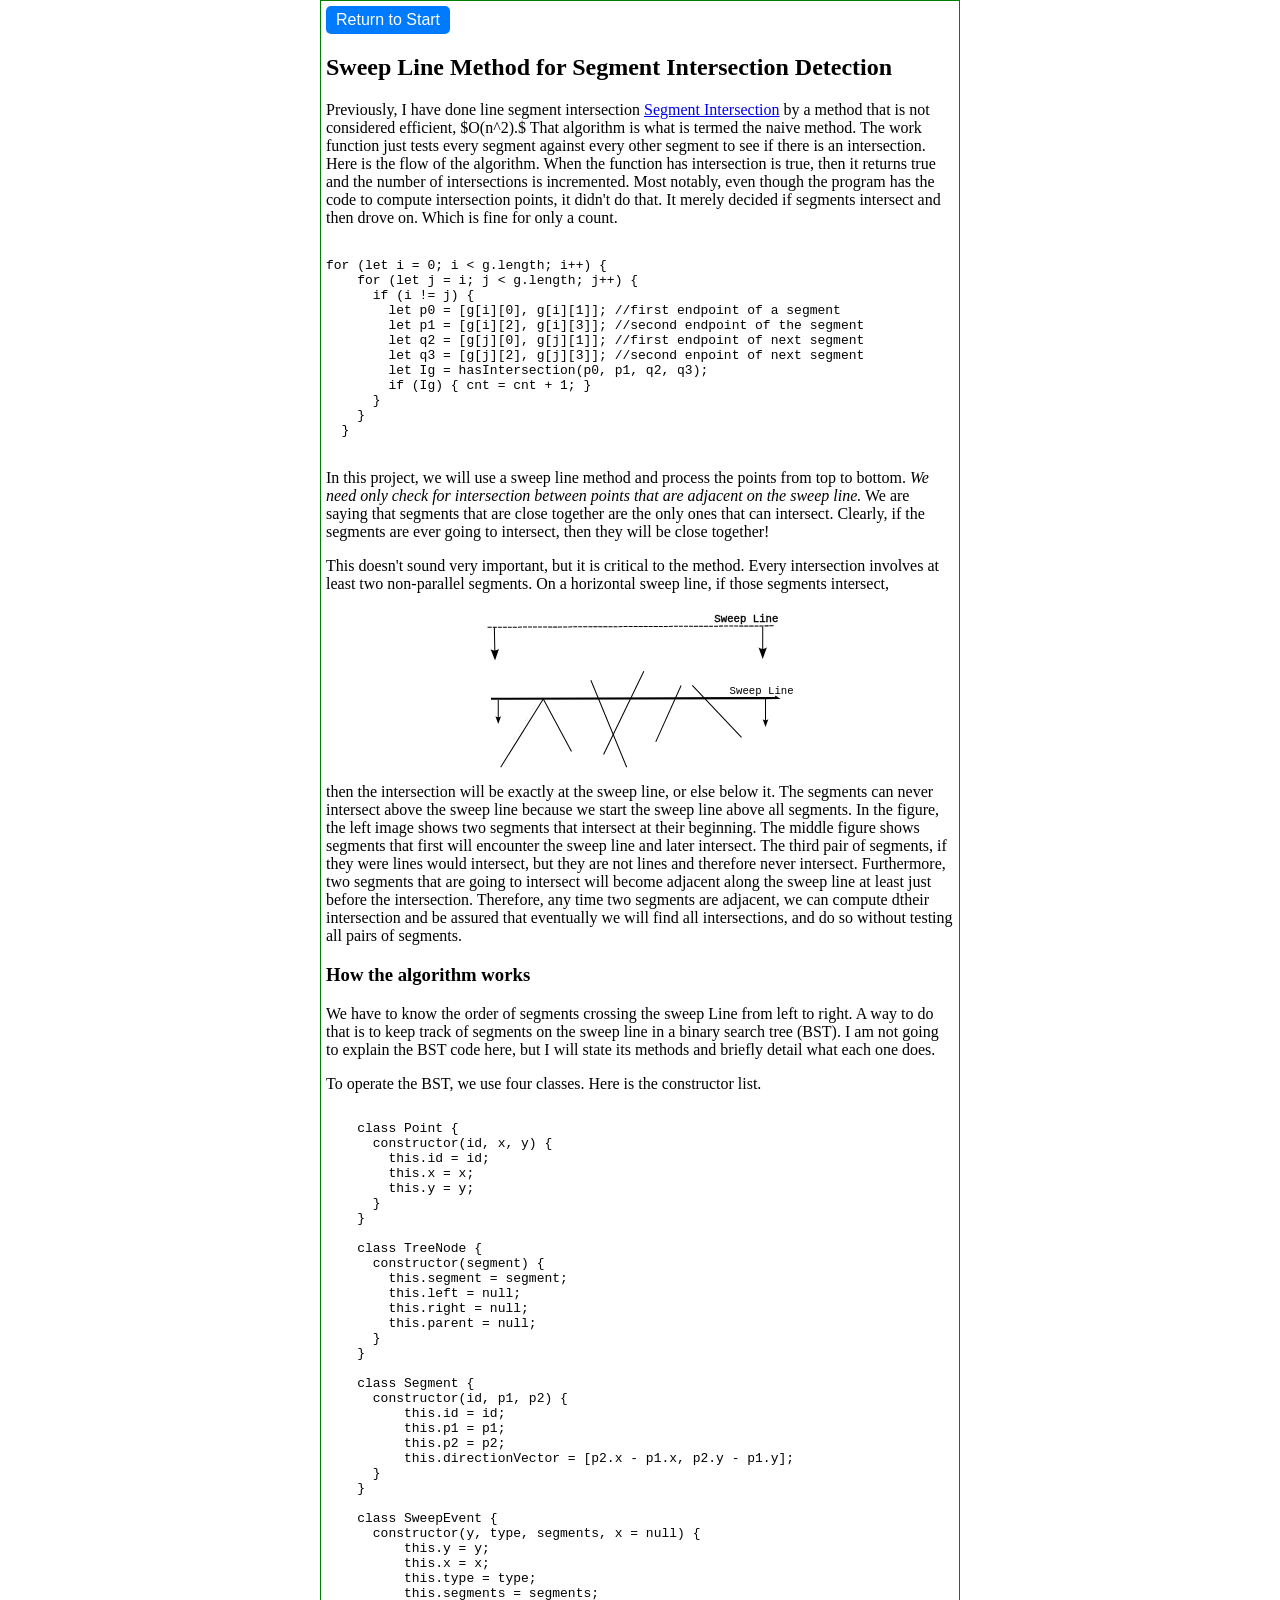
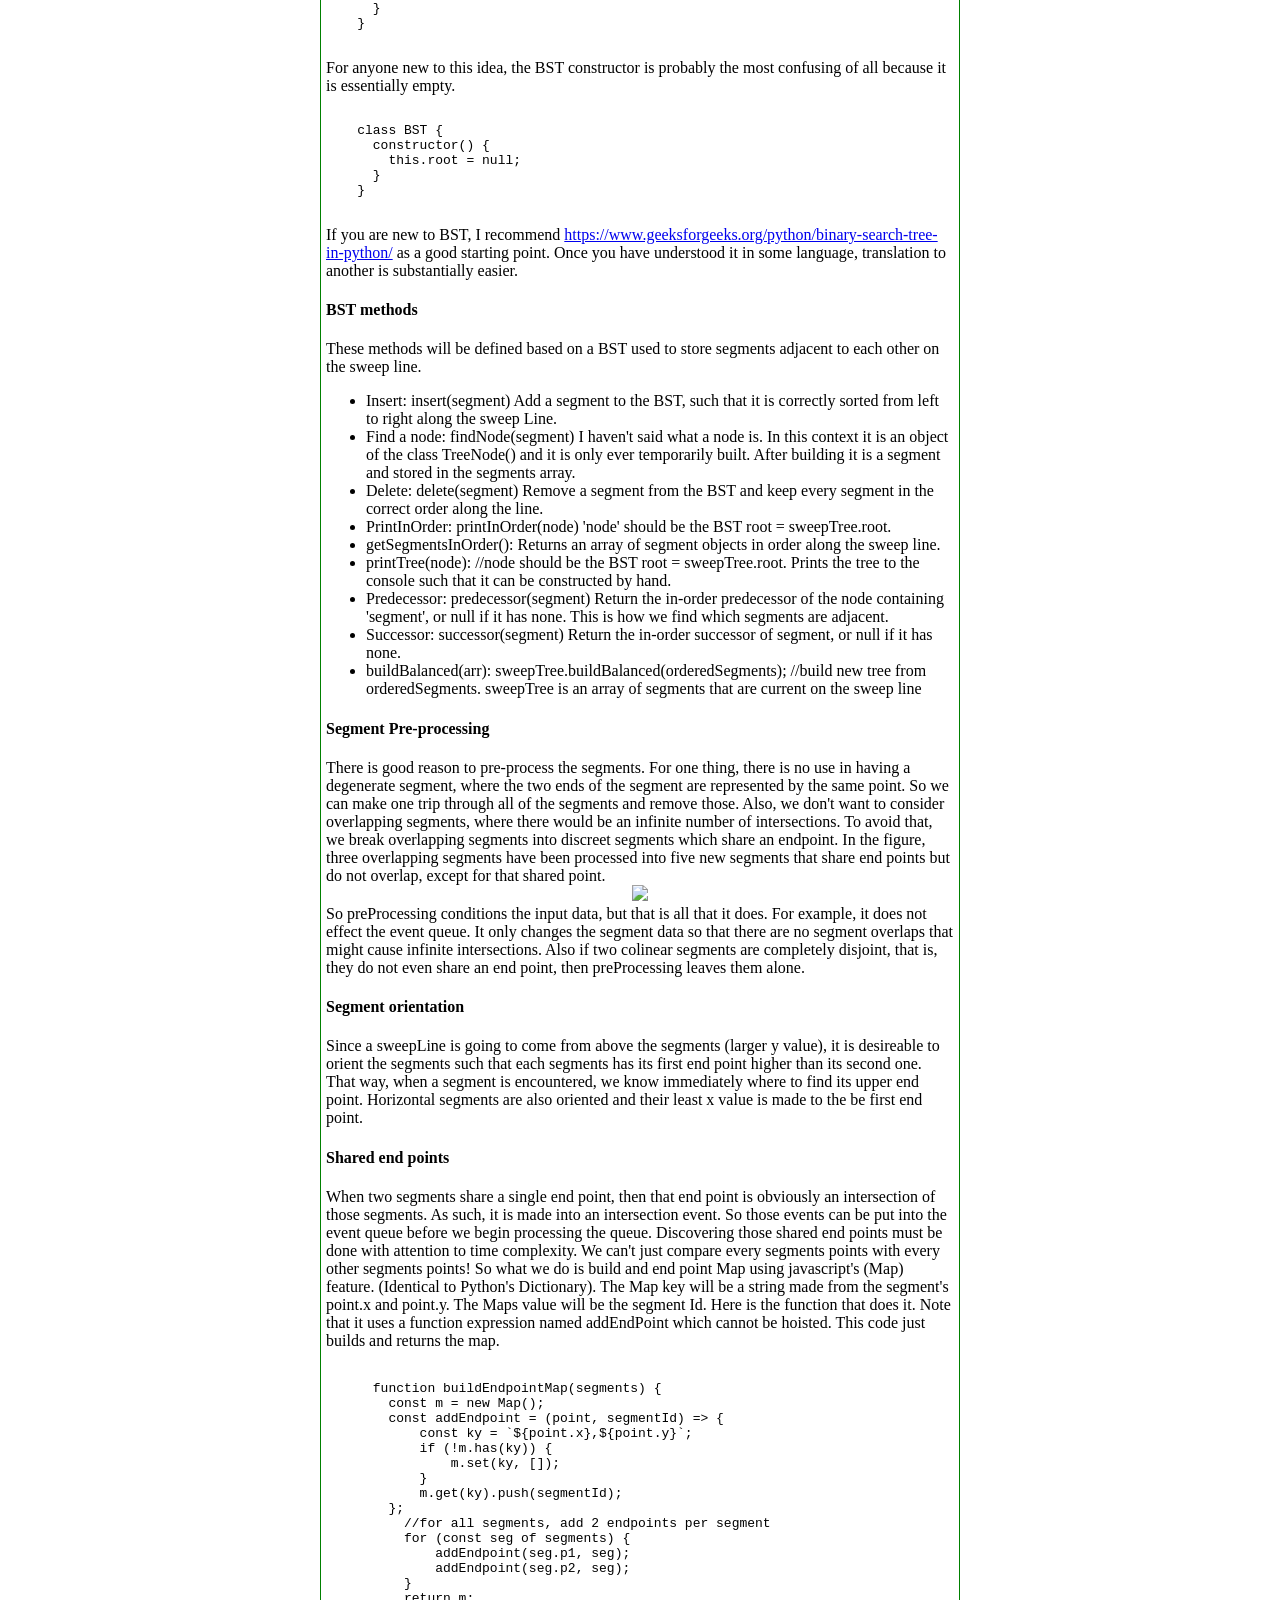
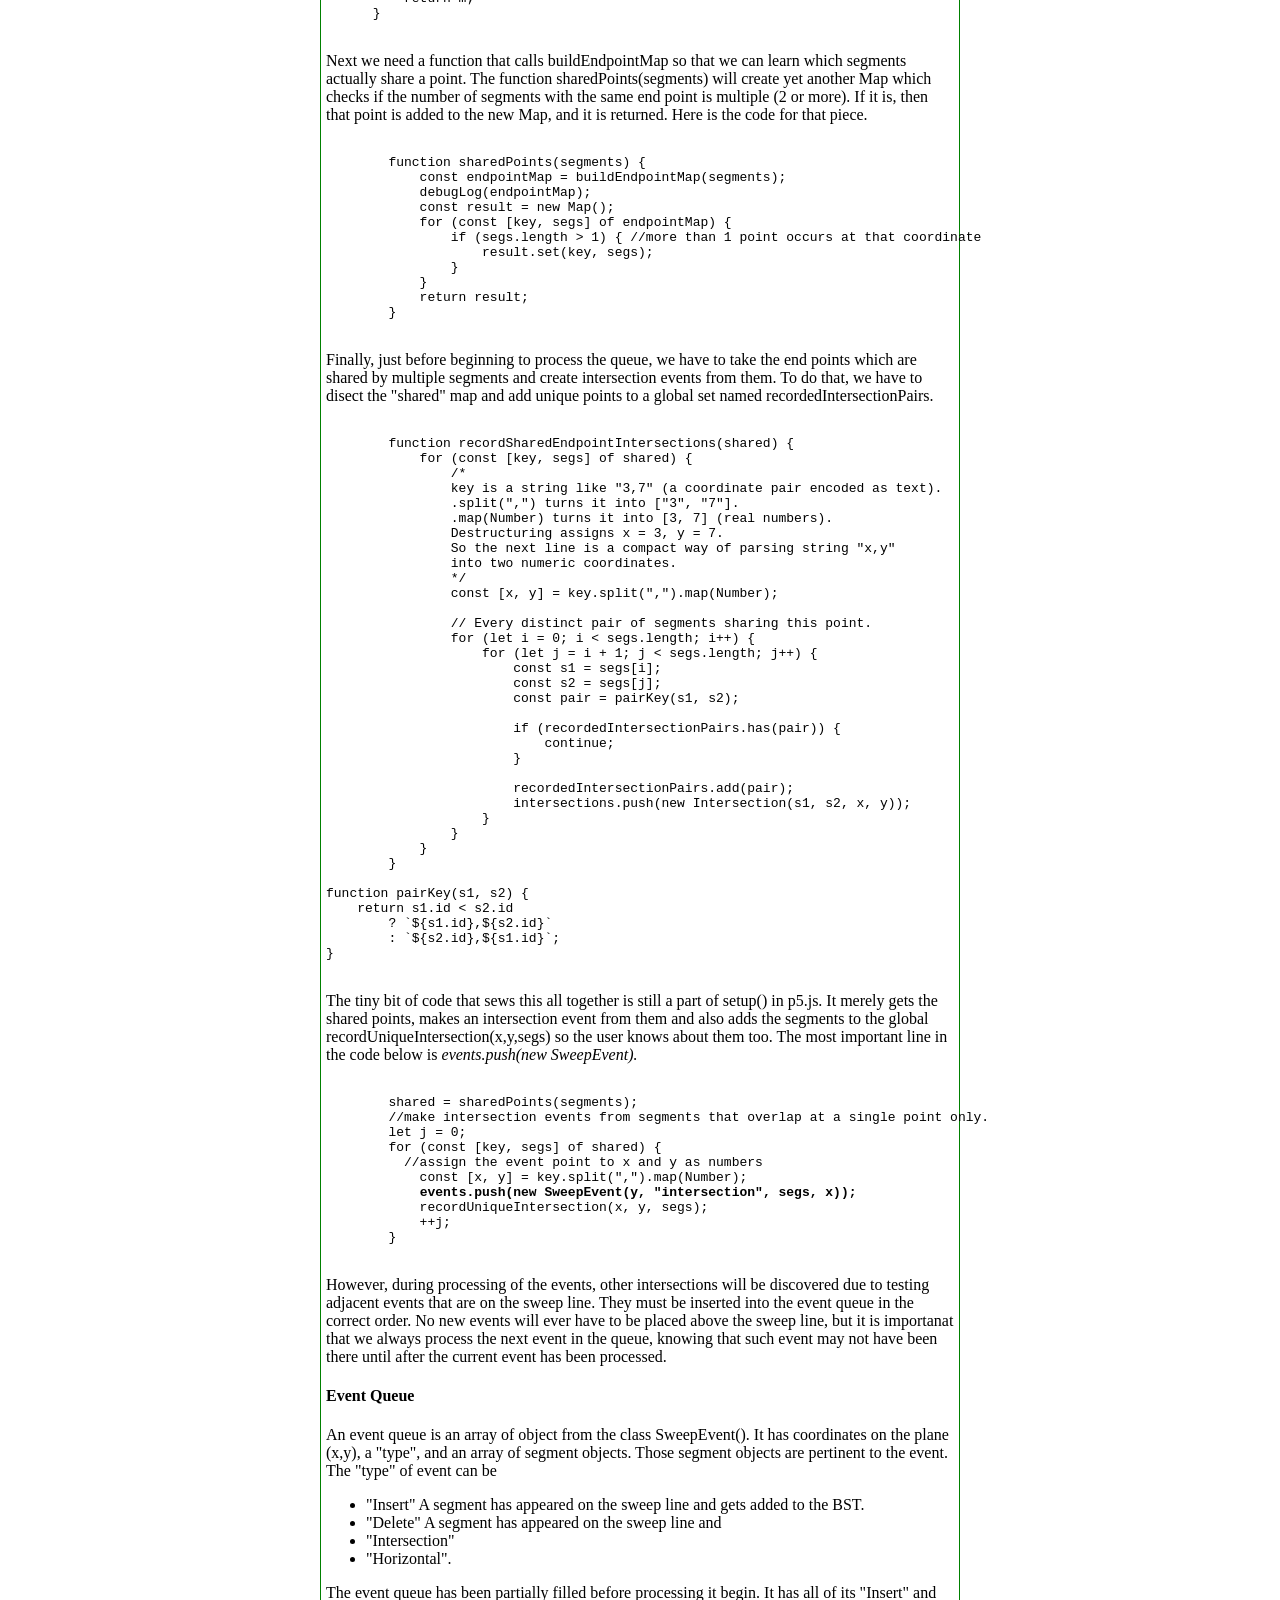
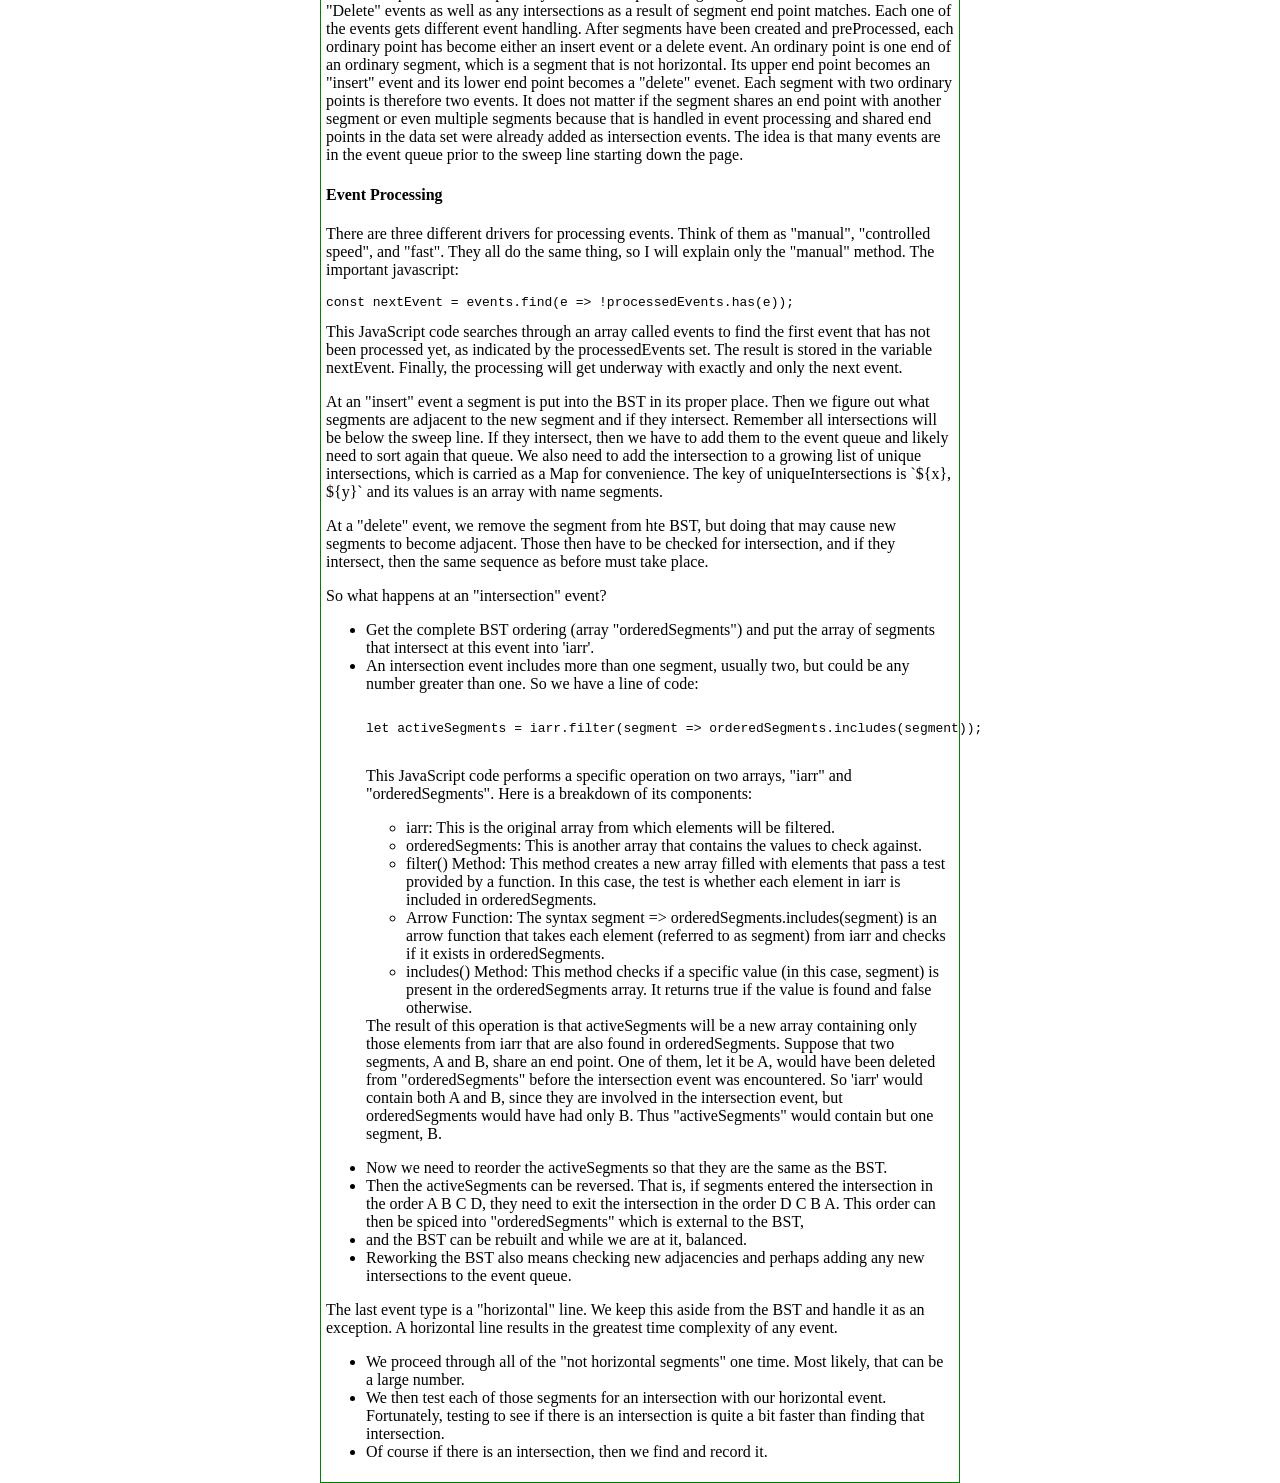
==== index.html @ 09fc3e33 "Initial Commit" ====
<!DOCTYPE html>
<html lang="en">

<head>
  <meta charset="utf-8">
  <meta name="viewport" content="width=device-width, initial-scale=1.0">
  <title>SweepAlgorithm</title>
  <link rel="shortcut icon" href="libraries/drdrugus.ico" type="image/x-icon">
  <link rel="stylesheet" type="text/css" href="libraries/style.css">
  <!-- <script src="libraries/p5.min.js"></script> -->
  <script src="https://cdn.jsdelivr.net/npm/p5@2.3.2/lib/p5.js"></script>
  <!-- <script src="https://cdn.jsdelivr.net/npm/p5.sound@0.4.1/dist/p5.sound.min.js"></script> -->
  <script>MathJax = {
      tex: {
        inlineMath: [["$", "$"], ["\\(", "\\)"]],
        displayMath: [["\\[", "\\]"], ["$$", "$$"]]
      }
    };
  </script>
  <script defer src="https://cdn.jsdelivr.net/npm/mathjax@4.1.0/tex-mml-chtml.js"> async</script>
</head>

<body class="p1">
  <a href="GraphPage.html" class="button">Return to Start</a>
  <h2>Sweep Line Method for Segment Intersection Detection</h2>



  <div id="most_stuff">
    <p>
      Previously, I have done line segment intersection
      <a href="https://qpsllc.com/SegmentIntersection/index.html">Segment Intersection</a> by a method that
      is not considered efficient, $O(n^2).$ That algorithm is what is termed the naive method. The work
      function just tests every segment against every other segment to see if there is an
      intersection. Here is the flow of the algorithm. When the function
      has intersection is true, then it returns true and the number of intersections is incremented.
      Most notably, even though the program has the code to compute intersection points, it didn't do
      that. It merely decided if segments intersect and then drove on. Which is fine for only a count.
    <pre><code>
for (let i = 0; i < g.length; i++) {
    for (let j = i; j < g.length; j++) {
      if (i != j) {
        let p0 = [g[i][0], g[i][1]]; //first endpoint of a segment
        let p1 = [g[i][2], g[i][3]]; //second endpoint of the segment
        let q2 = [g[j][0], g[j][1]]; //first endpoint of next segment
        let q3 = [g[j][2], g[j][3]]; //second enpoint of next segment
        let Ig = hasIntersection(p0, p1, q2, q3);
        if (Ig) { cnt = cnt + 1; }
      }
    }
  }
  </code></pre>
    </p>
    In this project, we will use a sweep line method and process the
    points from top to bottom. <em>We need only check for intersection
      between points that are adjacent on the sweep line.</em> We are saying
    that segments that are close together are the only ones that can
    intersect. Clearly, if the segments are ever going to intersect,
    then they will be close together!
    </p>
    <p>
      This doesn't sound very important, but it is critical to the method. Every intersection
      involves at least two non-parallel segments. On a horizontal sweep line, if those
      segments intersect,
    <div style="text-align: center;">
      <img src="libraries/SweepLine00.svg" width="50%">
    </div>
    then the intersection will be exactly at the sweep line, or
    else below it. The segments can never intersect above the sweep
    line because we start the sweep line above all segments. In the
    figure, the left image shows two segments that intersect at their
    beginning. The middle figure shows segments that first will
    encounter the sweep line and later intersect. The third pair
    of segments, if they were lines would intersect, but they are
    not lines and therefore never intersect. Furthermore, two segments
    that are going to intersect will become adjacent along the
    sweep line at least just before the intersection. Therefore,
    any time two segments are adjacent, we can compute dtheir
    intersection and be assured that eventually we will find all
    intersections, and do so without testing all pairs of segments.
    </p>


    <h3>How the algorithm works</h3>
    <p>
      We have to know the order of segments crossing the
      sweep Line from left to right. A way to do that is
      to keep track of segments on the sweep line in a binary
      search tree (BST). I am not going to explain the BST code
      here, but I will state its methods and briefly detail what
      each one does.
    </p>
    To operate the BST, we use four classes. Here is the constructor list.
    <pre><code>
    class Point {
      constructor(id, x, y) {
        this.id = id;
        this.x = x;
        this.y = y;
      }
    }

    class TreeNode {
      constructor(segment) {
        this.segment = segment;
        this.left = null;
        this.right = null;
        this.parent = null;
      }
    }

    class Segment {
      constructor(id, p1, p2) {
          this.id = id;
          this.p1 = p1;
          this.p2 = p2;
          this.directionVector = [p2.x - p1.x, p2.y - p1.y];
      }
    }

    class SweepEvent {
      constructor(y, type, segments, x = null) {
          this.y = y;
          this.x = x;
          this.type = type;
          this.segments = segments;
      }
    }
    </code></pre>
    For anyone new to this idea, the BST constructor is probably the most
    confusing of all because it is essentially empty.
    <pre><code>
    class BST {
      constructor() {
        this.root = null;
      }
    }
    </code></pre>
    If you are new to BST, I recommend <a
      href="https://www.geeksforgeeks.org/python/binary-search-tree-in-python/">https://www.geeksforgeeks.org/python/binary-search-tree-in-python/</a>
    as a good starting point. Once you have understood it in some language, translation to another is substantially
    easier.

    <h4> BST methods </h4>
    These methods will be defined based on a BST used to store segments adjacent to each other on the sweep line.
    <ul>
      <li>Insert: insert(segment) Add a segment to the BST, such that it is correctly sorted from left to right along
        the sweep Line.</li>
      <li>Find a node: findNode(segment) I haven't said what a node is. In this context it is an object of the class
        TreeNode() and it is
        only ever temporarily built. After building it is a segment and stored in the segments array.</li>
      <li>Delete: delete(segment) Remove a segment from the BST and keep every segment in the correct order along the
        line.</li>
      <li>PrintInOrder: printInOrder(node) 'node' should be the BST root = sweepTree.root. </li>
      <li>getSegmentsInOrder(): Returns an array of segment objects in order along the sweep line. </li>
      <li>printTree(node): //node should be the BST root = sweepTree.root. Prints the tree to the console such that it
        can be constructed by hand.</li>
      <li>Predecessor: predecessor(segment) Return the in-order predecessor of the node containing 'segment', or null if
        it has none. This is how we find which
        segments are adjacent.</li>
      <li>Successor: successor(segment) Return the in-order successor of segment, or null if it has none.</li>
      <li>buildBalanced(arr): sweepTree.buildBalanced(orderedSegments); //build new tree from orderedSegments. sweepTree
        is an array
        of segments that are current on the sweep line</li>
    </ul>

    <h4>Segment Pre-processing</h4>
    There is good reason to pre-process the segments. For one thing, there is no use in having a degenerate segment,
    where the two ends of the segment are represented by the same point. So we can make one trip through all of the
    segments and
    remove those. Also, we don't want to consider overlapping segments, where there would be an infinite number of
    intersections. To avoid
    that, we break overlapping segments into discreet segments which share an endpoint. In the figure, three overlapping
    segments have been processed
    into five new segments that share end points but do not overlap, except for that shared point.

    <div style="text-align: center;">
      <img src="libraries/SweepLineOverlaps.svg">
    </div>
    So preProcessing conditions the input data, but that is all that it does. For example, it does not effect the event
    queue.
    It only changes the segment data so that there are no segment overlaps that might cause infinite intersections. Also
    if
    two colinear segments are completely disjoint, that is, they do not even share an end point, then preProcessing
    leaves them
    alone.

    <h4>Segment orientation</h4>
    <p>Since a sweepLine is going to come from above the segments (larger y value), it is desireable to orient the
      segments such that
      each segments has its first end point higher than its second one. That way, when a segment is encountered, we know
      immediately
      where to find its upper end point. Horizontal segments are also oriented and their least x value is made to the be
      first end
      point.
    </p>

    <h4>Shared end points</h4>
    <p>When two segments share a single end point, then that end point is obviously an intersection of those segments.
      As such, it is made into an intersection event. So those events can be put into the event queue before we begin
      processing the queue. Discovering those shared end points must be done with attention to time complexity. We
      can't just compare every segments points with every other segments points! So what we do is build and end point
      Map
      using javascript's (Map) feature. (Identical to Python's Dictionary). The Map key will be a string made from the
      segment's point.x and point.y. The Maps value will be the segment Id. Here is the function that does it. Note that
      it uses a function expression named addEndPoint which cannot be hoisted. This code just builds and returns the
      map.
    </p>
    <pre><code>
      function buildEndpointMap(segments) {
        const m = new Map();
        const addEndpoint = (point, segmentId) => {
            const ky = `${point.x},${point.y}`;
            if (!m.has(ky)) {
                m.set(ky, []);
            }
            m.get(ky).push(segmentId);
        };
          //for all segments, add 2 endpoints per segment
          for (const seg of segments) {
              addEndpoint(seg.p1, seg);
              addEndpoint(seg.p2, seg);
          }
          return m;
      }
    </code></pre>
    <p>
      Next we need a function that calls buildEndpointMap so that we can learn which segments actually
      share a point. The function sharedPoints(segments) will create yet another Map which checks if
      the number of segments with the same end point is multiple (2 or more). If it is, then that point is
      added to the new Map, and it is returned. Here is the code for that piece.
    </p>
    <pre><code>
        function sharedPoints(segments) {
            const endpointMap = buildEndpointMap(segments);
            debugLog(endpointMap);
            const result = new Map();
            for (const [key, segs] of endpointMap) {
                if (segs.length > 1) { //more than 1 point occurs at that coordinate
                    result.set(key, segs);
                }
            }
            return result;
        }
    </code></pre>
    <p>
      Finally, just before beginning to process the queue, we have to take the end points which are
      shared by multiple segments and create intersection events from them. To do that, we have to
      disect the "shared" map and add unique points to a global set named recordedIntersectionPairs.
    </p>
    <pre><code>
        function recordSharedEndpointIntersections(shared) {
            for (const [key, segs] of shared) {
                /*
                key is a string like "3,7" (a coordinate pair encoded as text).
                .split(",") turns it into ["3", "7"].
                .map(Number) turns it into [3, 7] (real numbers).
                Destructuring assigns x = 3, y = 7.
                So the next line is a compact way of parsing string "x,y" 
                into two numeric coordinates.
                */
                const [x, y] = key.split(",").map(Number);

                // Every distinct pair of segments sharing this point.
                for (let i = 0; i < segs.length; i++) {
                    for (let j = i + 1; j < segs.length; j++) {
                        const s1 = segs[i];
                        const s2 = segs[j];
                        const pair = pairKey(s1, s2);

                        if (recordedIntersectionPairs.has(pair)) {
                            continue;
                        }

                        recordedIntersectionPairs.add(pair);
                        intersections.push(new Intersection(s1, s2, x, y));
                    }
                }
            }
        }

function pairKey(s1, s2) {
    return s1.id < s2.id
        ? `${s1.id},${s2.id}`
        : `${s2.id},${s1.id}`;
}
      </code></pre>
    <p>
      The tiny bit of code that sews this all together is still a part of setup() in p5.js. It merely
      gets the shared points, makes an intersection event from them and also adds the segments to
      the global recordUniqueIntersection(x,y,segs) so the user knows about them too. The most important
      line in the code below is <em>events.push(new SweepEvent).</em>
    </p>
    <pre><code>
        shared = sharedPoints(segments);
        //make intersection events from segments that overlap at a single point only.
        let j = 0;
        for (const [key, segs] of shared) {
          //assign the event point to x and y as numbers
            const [x, y] = key.split(",").map(Number); 
            <b>events.push(new SweepEvent(y, "intersection", segs, x));</b>
            recordUniqueIntersection(x, y, segs);
            ++j;
        }
      </code></pre>
    <p>
      However, during processing of the events, other intersections will be discovered due to testing
      adjacent events that are on the sweep line. They must be inserted into the event queue in the
      correct order. No new events will ever have to be placed above the sweep line, but it is
      importanat that we always process the next event in the queue, knowing that such event may not
      have been there until after the current event has been processed.
    </p>

    <h4>Event Queue</h4>
    <p>
      An event queue is an array of object from the class SweepEvent(). It has coordinates on the plane (x,y), a "type",
      and an array of segment
      objects. Those segment objects are pertinent to the event. The "type" of event can be
    <ul>
      <li>"Insert" A segment has appeared on the sweep line and gets added to the BST.</li>
      <li>"Delete" A segment has appeared on the sweep line and </li>
      <li>"Intersection"</li>
      <li>"Horizontal".</li>
    </ul>
    </p>
    <p>The event queue has been partially filled before processing it begin. It has all of its "Insert" and "Delete"
      events as well as any intersections as a result of segment end point matches.

      Each one of the events gets different event handling. After segments have been created and preProcessed, each
      ordinary point has become either an insert event or a delete event. An ordinary point is one end of an ordinary
      segment, which is a segment that is not horizontal. Its upper end point becomes an "insert" event and its lower
      end
      point becomes a "delete" evenet. Each segment with two ordinary points is therefore two events. It does not matter
      if the segment shares an end point with another segment or even multiple segments because that is handled in event
      processing and shared end points in the data set were already added as intersection events. The idea is that many
      events are in the event queue prior to the sweep line starting down the page.
    </p>

    <h4>Event Processing</h4>
    <p>
      There are three different drivers for processing events. Think of them as "manual", "controlled speed", and
      "fast".
      They all do the same thing, so I will explain only the "manual" method. The important javascript:
    <pre><code>const nextEvent = events.find(e => !processedEvents.has(e));</code></pre>
    This JavaScript code searches through an array called events to find the first event that has not been processed
    yet, as indicated by the processedEvents set. The result is stored in the variable nextEvent. Finally, the
    processing will get underway with exactly and only the next event.
    </p>
    <p>
      At an "insert" event a segment is put into the BST in its proper place. Then we figure out what segments are
      adjacent to the new segment and if they intersect. Remember all intersections will be below the sweep line. If
      they intersect, then we have to add them to the event queue and likely need to sort again that queue. We also need
      to add the intersection to a growing list of unique intersections, which is carried as a Map for convenience.
      The key of uniqueIntersections is `${x}, ${y}` and its values is an array with name segments.
    </p>
    <p>
      At a "delete" event, we remove the segment from hte BST, but doing that may cause new segments to become
      adjacent. Those then have to be checked for intersection, and if they intersect, then the same sequence as before
      must take place.
    </p>
    <p>
      So what happens at an "intersection" event?
    <ul>
      <li>Get the complete BST ordering (array "orderedSegments") and put the array of segments that intersect at this
        event into 'iarr'.</li>
      <li>An intersection event includes more than one segment, usually two, but could be any number greater than one.
        So we have a line of code:
        <pre><code>
let activeSegments = iarr.filter(segment => orderedSegments.includes(segment));
        </code></pre>
      </li>
      <p>
        This JavaScript code performs a specific operation on two arrays, "iarr" and "orderedSegments". Here is a
        breakdown of its components:
      <ul>
        <li>iarr: This is the original array from which elements will be filtered.</li>
        <li>orderedSegments: This is another array that contains the values to check against.</li>
        <li>filter() Method: This method creates a new array filled with elements that pass a test provided by a
          function.
          In this case, the test is whether each element in iarr is included in orderedSegments.</li>
        <li>Arrow Function: The syntax segment => orderedSegments.includes(segment) is an arrow function that takes each
          element
          (referred to as segment) from iarr and checks if it exists in orderedSegments.</li>
        <li>includes() Method: This method checks if a specific value (in this case, segment) is present in the
          orderedSegments array.
          It returns true if the value is found and false otherwise.</li>
      </ul>
      The result of this operation is that activeSegments will be a new array containing only those elements from iarr
      that are also found
      in orderedSegments. Suppose that two segments, A and B, share an end point. One of them, let it be A, would have
      been deleted from
      "orderedSegments" before the intersection event was encountered. So 'iarr' would contain both A and B, since they
      are involved in
      the intersection event, but orderedSegments would have had only B. Thus "activeSegments" would contain but one
      segment, B.
      </p>
      <li>Now we need to reorder the activeSegments so that they are the same as the BST.</li>
      <li>Then the activeSegments can be reversed. That is, if segments entered the intersection in the order A B C D,
        they need to exit
        the intersection in the order D C B A. This order can then be spiced into "orderedSegments" which is external to
        the BST,
      </li>
      <li>and the BST can be rebuilt and while we are at it, balanced.</li>
      <li>Reworking the BST also means checking new adjacencies and perhaps adding any new intersections to the event
        queue.</li>
    </ul>
    </p>

    <p>
      The last event type is a "horizontal" line. We keep this aside from the BST and handle it as an exception. A
      horizontal line
      results in the greatest time complexity of any event.
    <ul>
      <li>We proceed through all of the "not horizontal segments" one time. Most
        likely, that can be a large number.
      </li>
      <li>We then test each of those segments for an intersection with our horizontal event. Fortunately,
    testing to see if there is an intersection is quite a bit faster than finding that intersection.
      </li>
      <li>Of course if there is an intersection, then we find and record it.</li>
    </ul>
    
    </p>

  </div> <!-- end div "most_stuff" -->
</body>

</html>
---- libraries/style.css ----
html {
  height: 100%
}

#container {
  display: grid;
  /*
   * Column 1 = width needed by the widest left box.
   * Column 2 = 406px, exactly the canvas outer width (400 content + 3px border × 2).
   * Column 3 = 1fr, absorbs the remaining ~1/3 of the screen for the console.
   */
  grid-template-columns: max-content 406px 1fr;
  column-gap: 0;
  /* tight abut between left boxes and canvas */
  margin-top: 10px;
  padding: 0 20px;
  width: 100%;
  box-sizing: border-box;
  align-items: start;
}

.animateOn {
  background-color: green;
  color: white;
}

.animateOff {
  background-color: red;
  color: white;
}

.button {   /* used for Introduction and Return to Start buttons*/
  display: inline-block;
  padding: 5px 10px;
  background-color: #007BFF;
  color: white;
  text-decoration: none;
  border-radius: 5px;
  font-family: Arial, sans-serif;
  font-size: 16px;
}

.button:hover {
  background-color: #0056b3;
}

.p1 {
  padding: 5px;
  border: green 1px solid;
  width: 50%;
  margin: 0 auto;
  /* centers horizontally */
  box-sizing: border-box;
  /* so padding/border don't add to the 50% */
}

/* Note on box-sizing: Without it, width: 50% + padding + border = 
more than 50% of the screen. Adding box-sizing: border-box makes 
the 50% include padding and border. */

@media (max-width: 960px) {
  .p1 {
    width: 100%;
  }
}



#Div1,
#Div2 {
  grid-column: 2;
  width: max-content;
  /* expand to content */
  box-sizing: border-box;
  padding: 10px;
  font-size: 1.2em;
  min-height: 100px;
}

#Div1 {
  grid-row: 1;
  border: 1px solid green;
}

#Div2 {
  grid-row: 2;
  border: 2px solid rgb(0, 255, 255);
}

#cvs {
  grid-column: 1;
  grid-row: 1 / span 2;
  /* sit beside both left boxes */
  background-color: rgb(206, 208, 92);
  width: 400px;
  /* content width */
  height: 400px;
  /* keep the canvas square */
  margin: 0;
  border: 3px solid green;
  box-sizing: content-box;
  /* outer size = 406 × 406 */
}
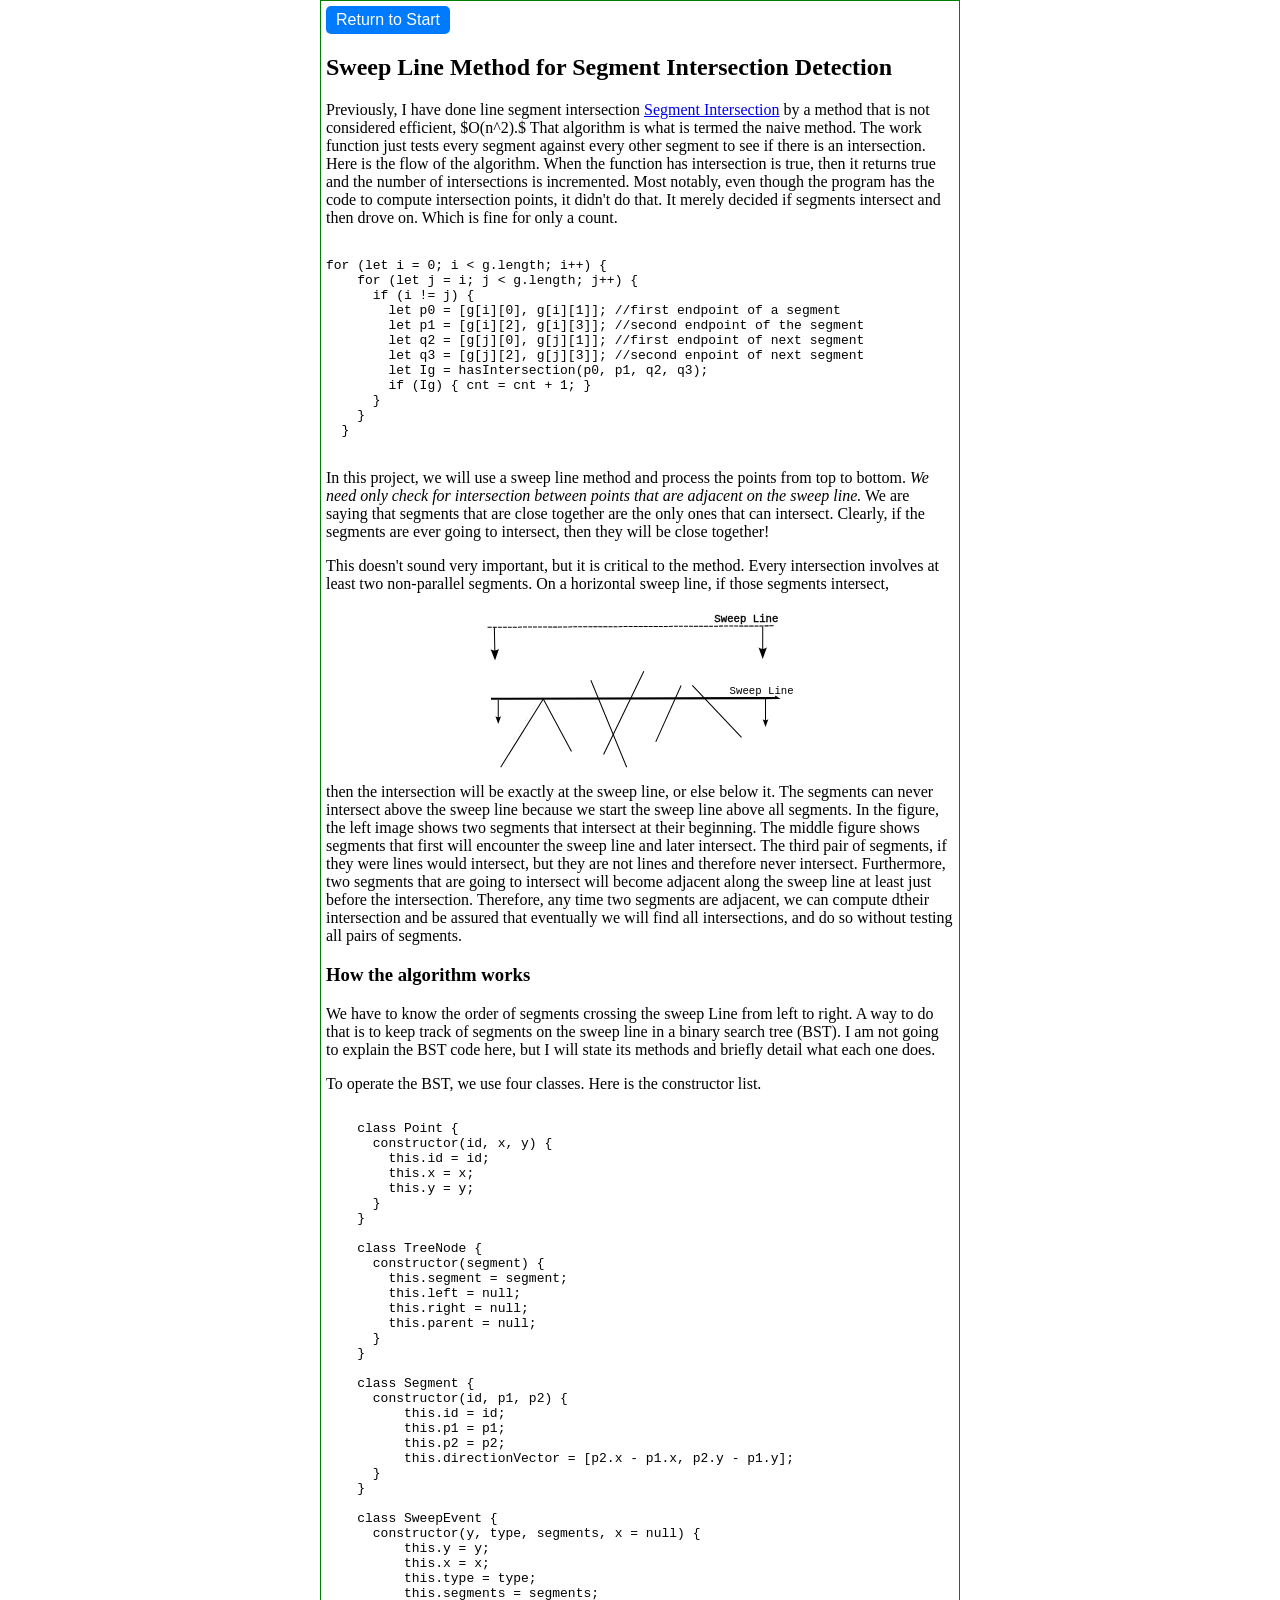
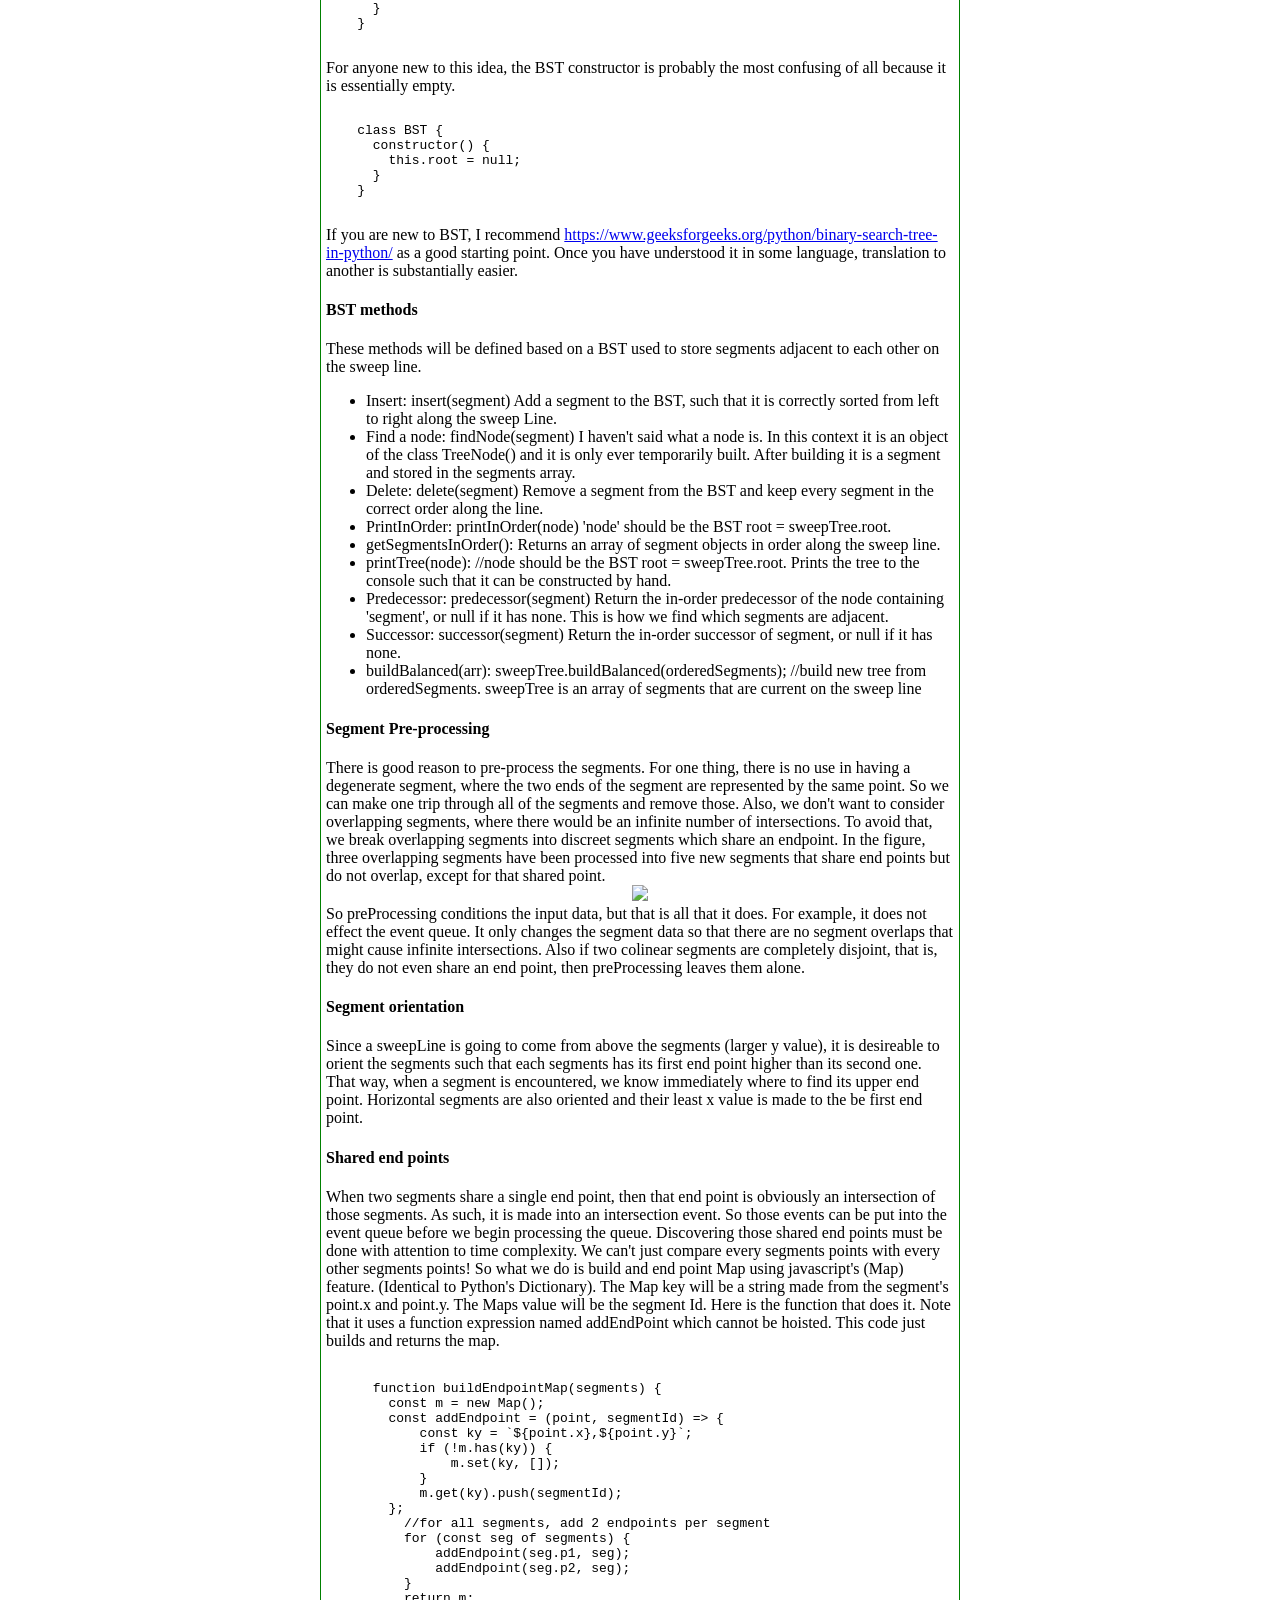
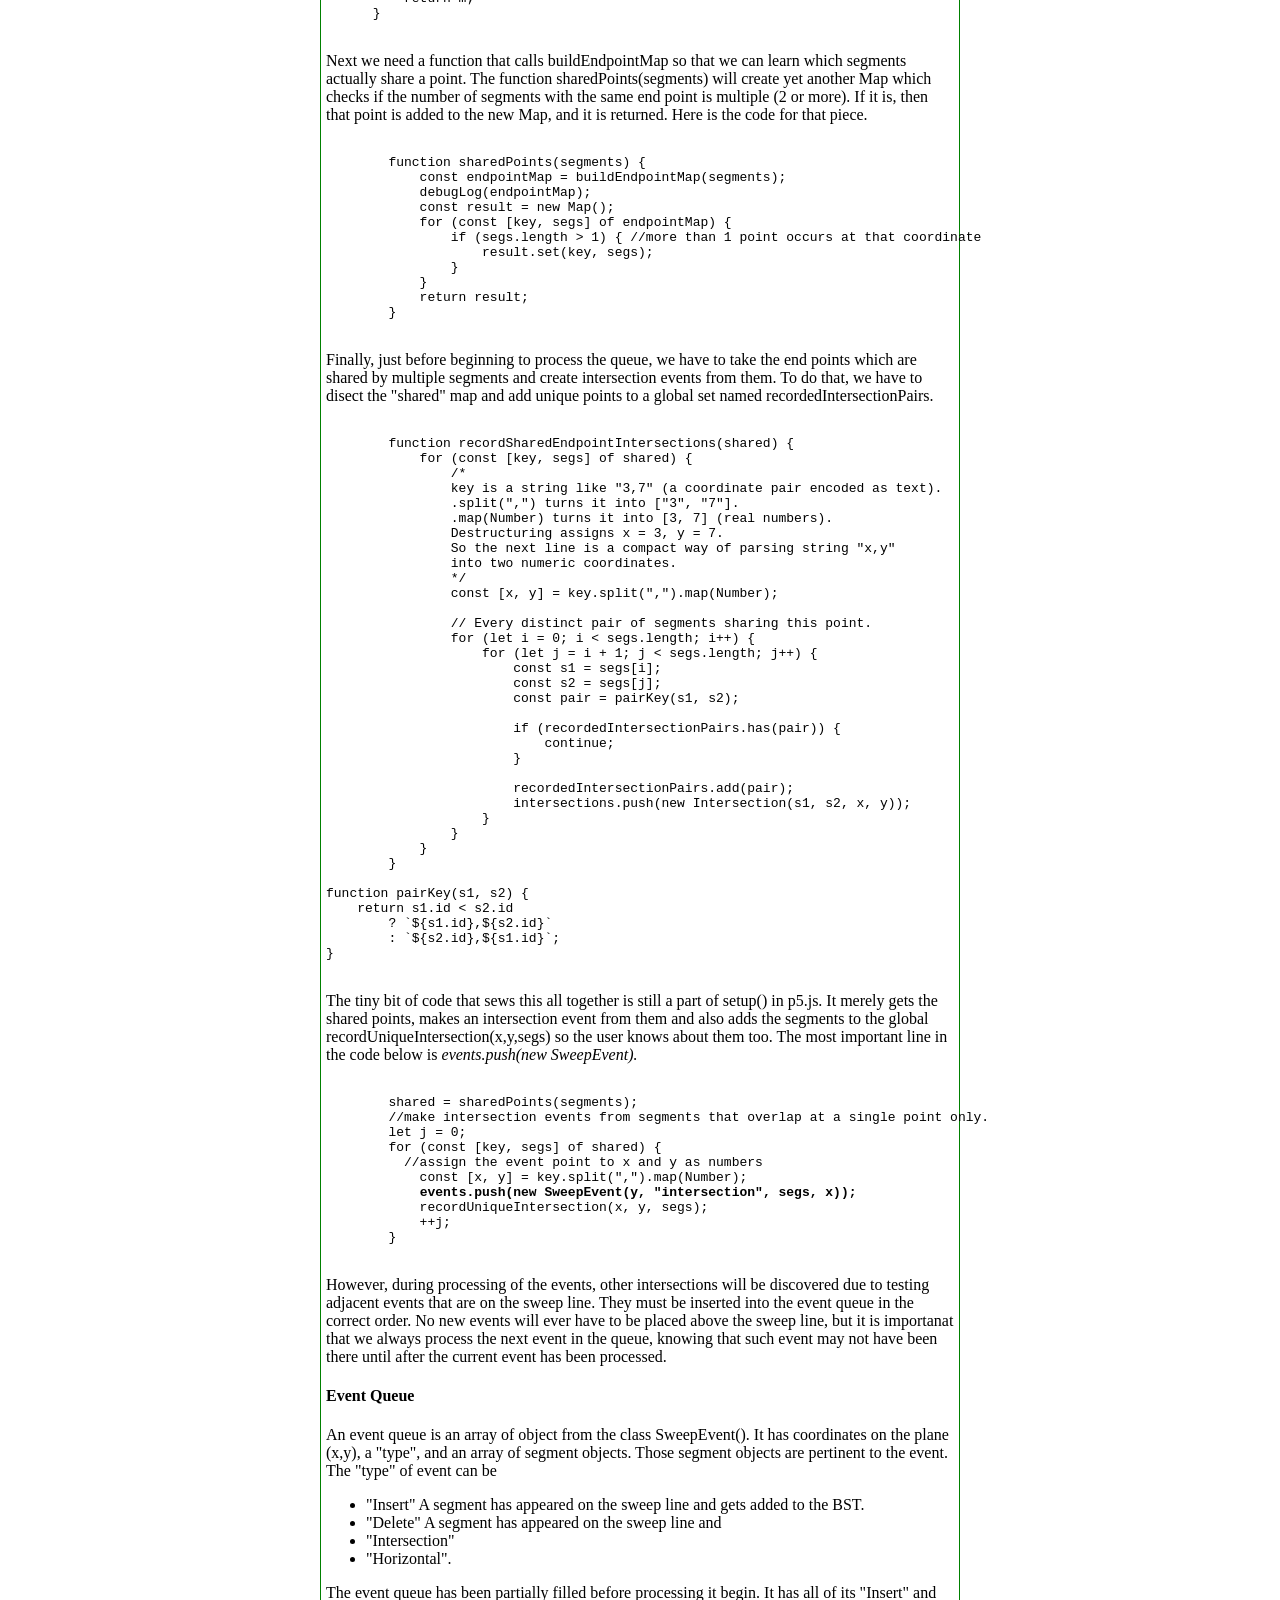
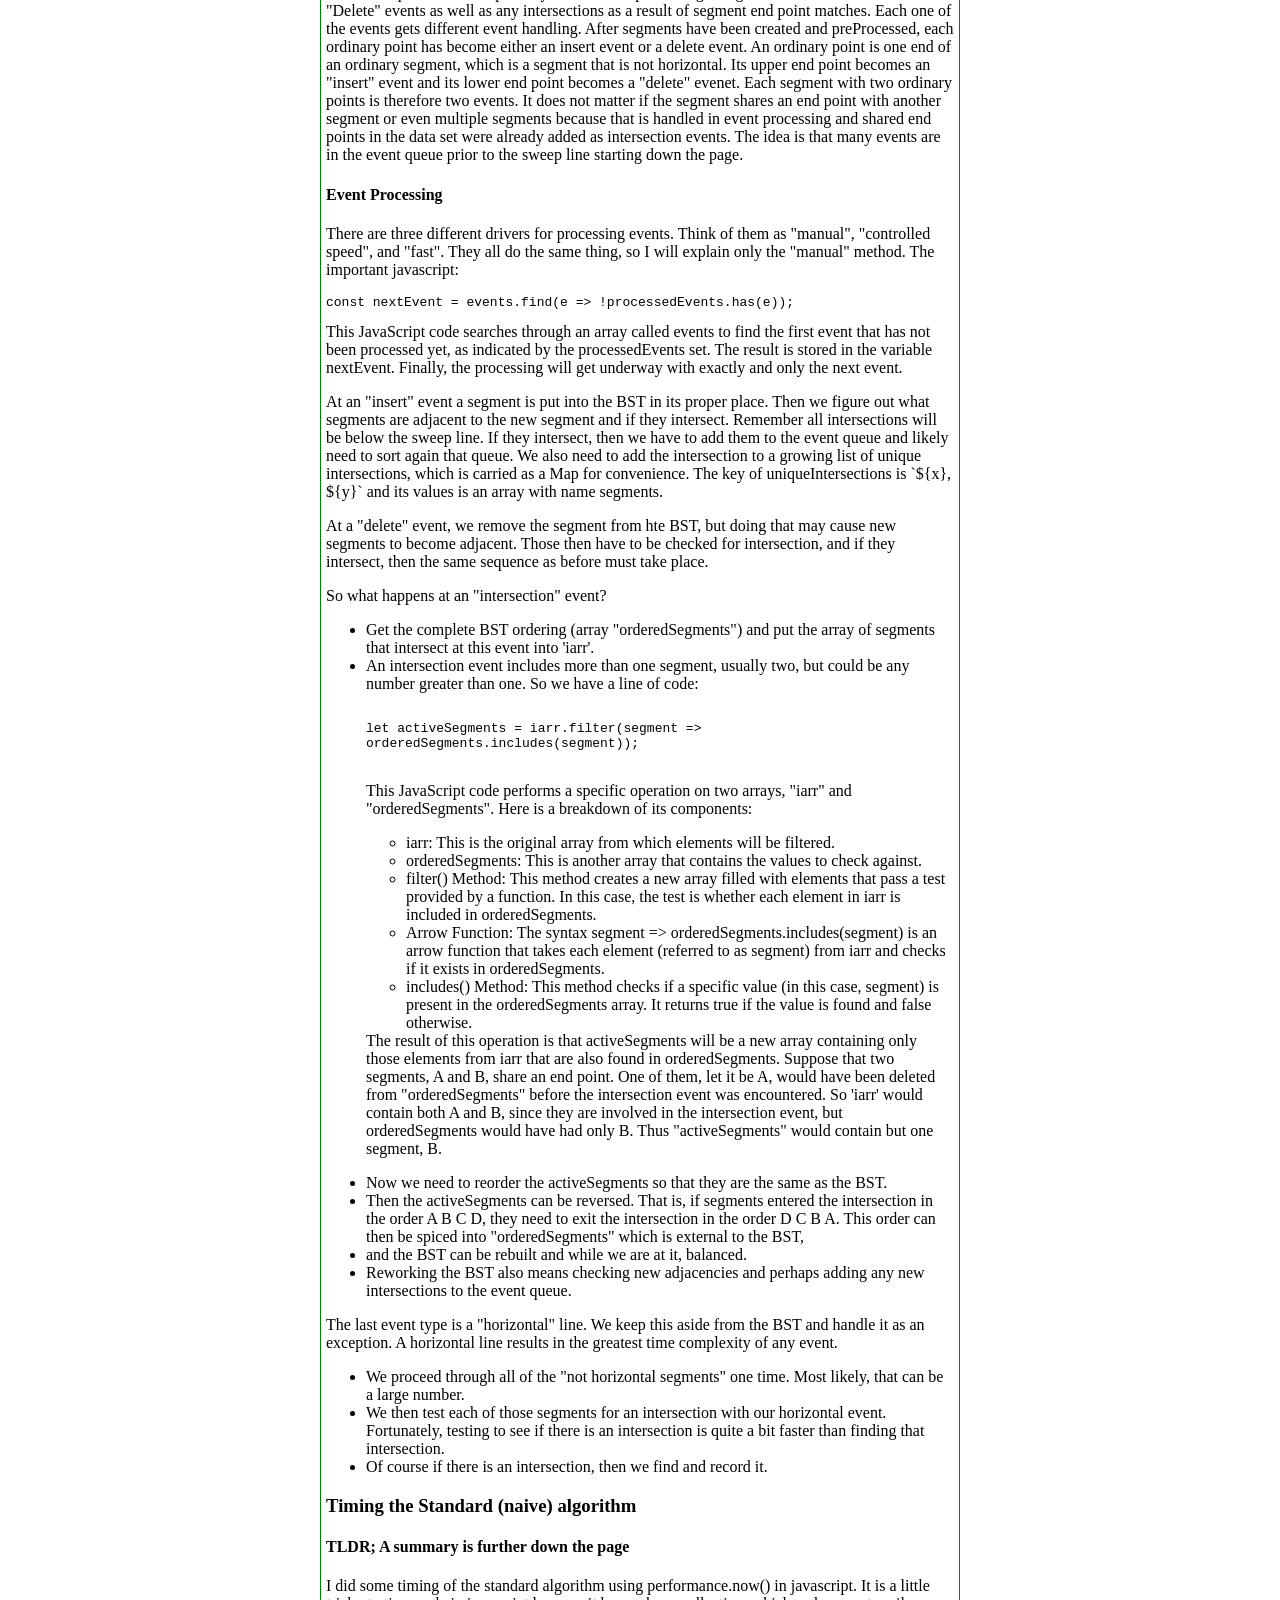
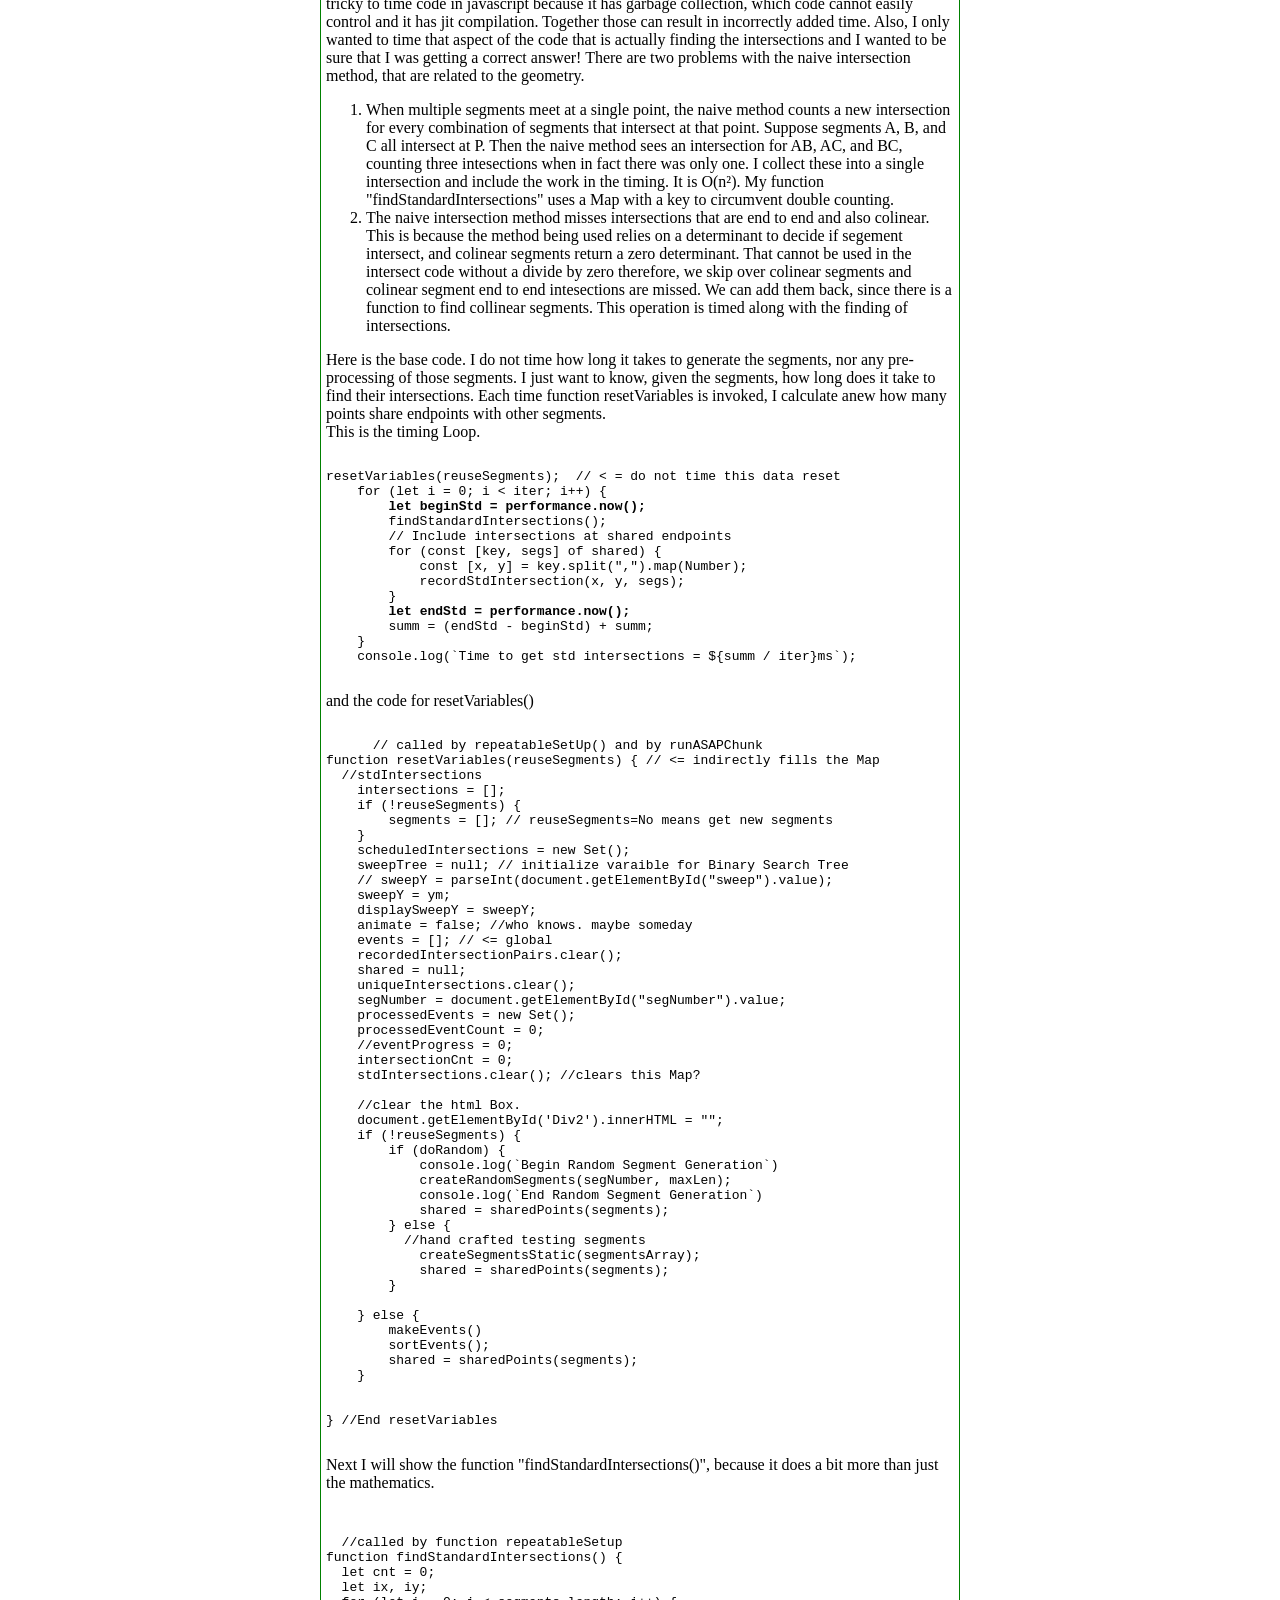
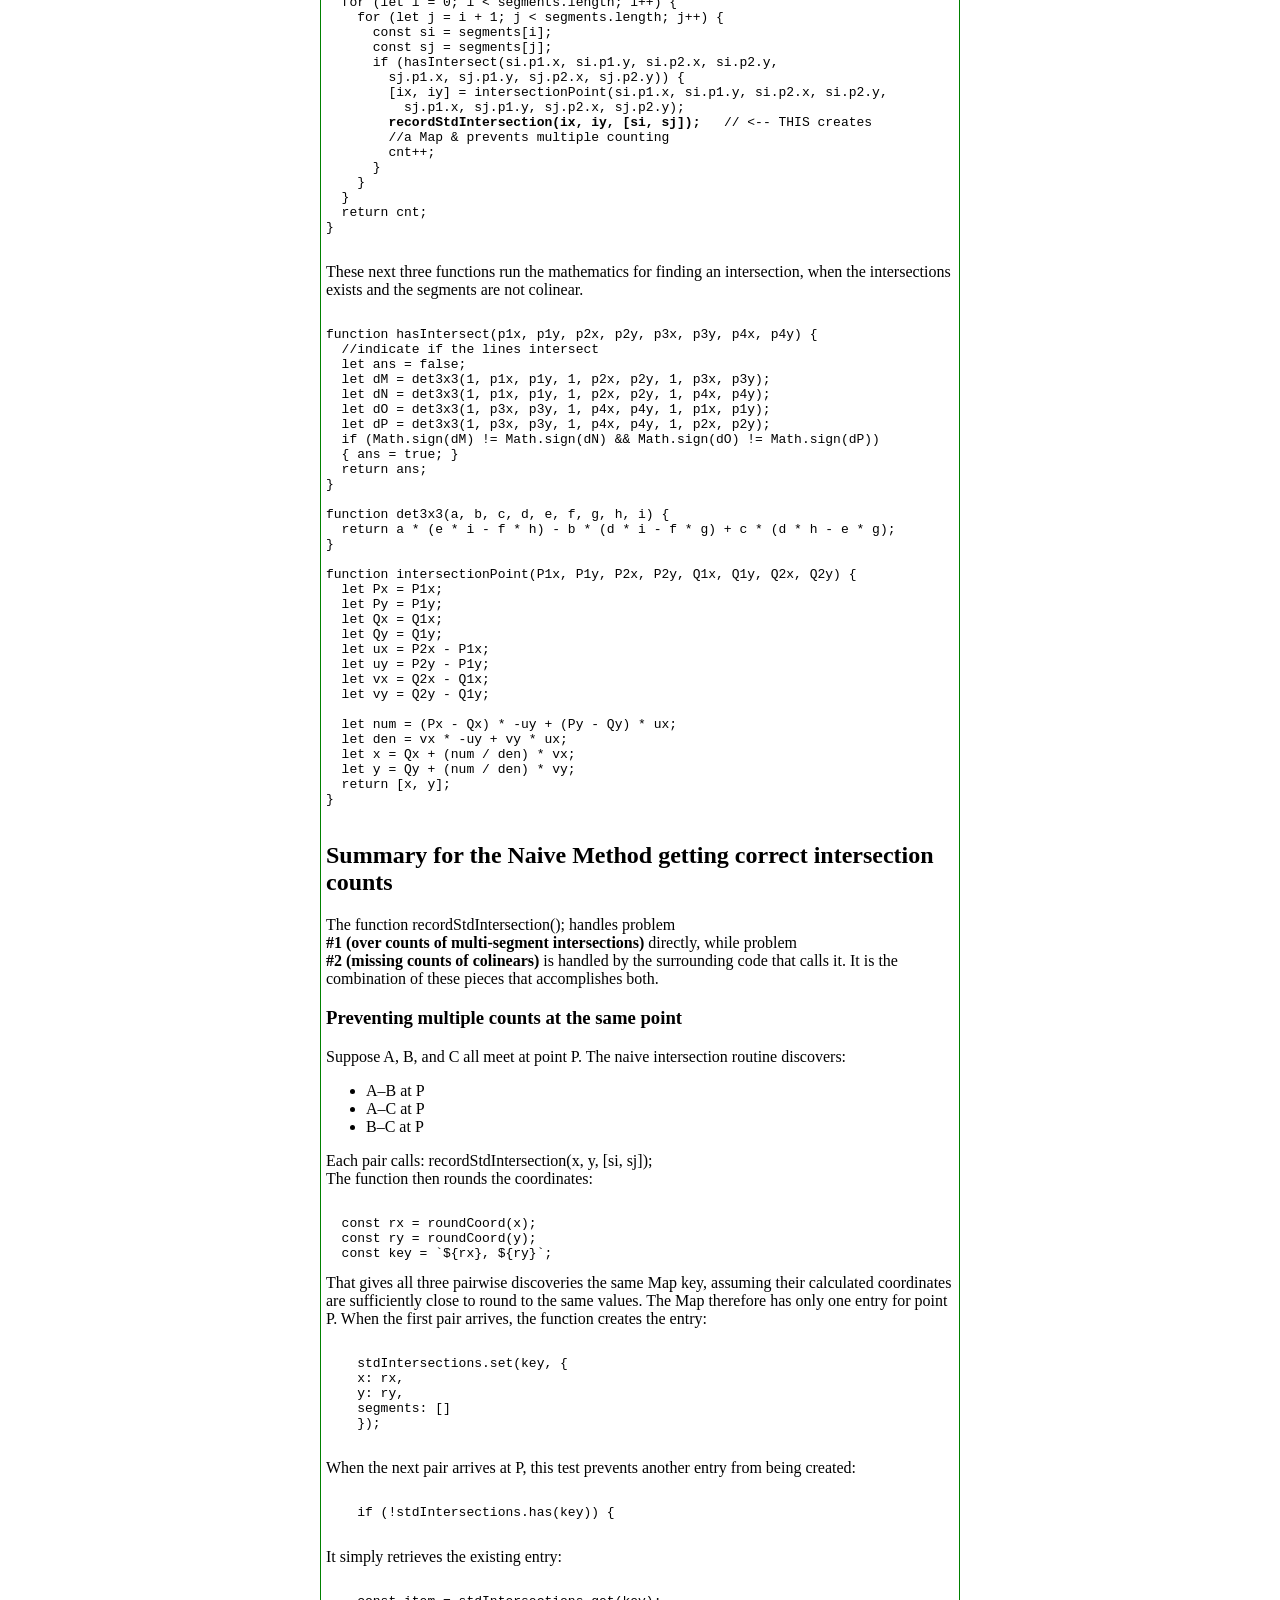
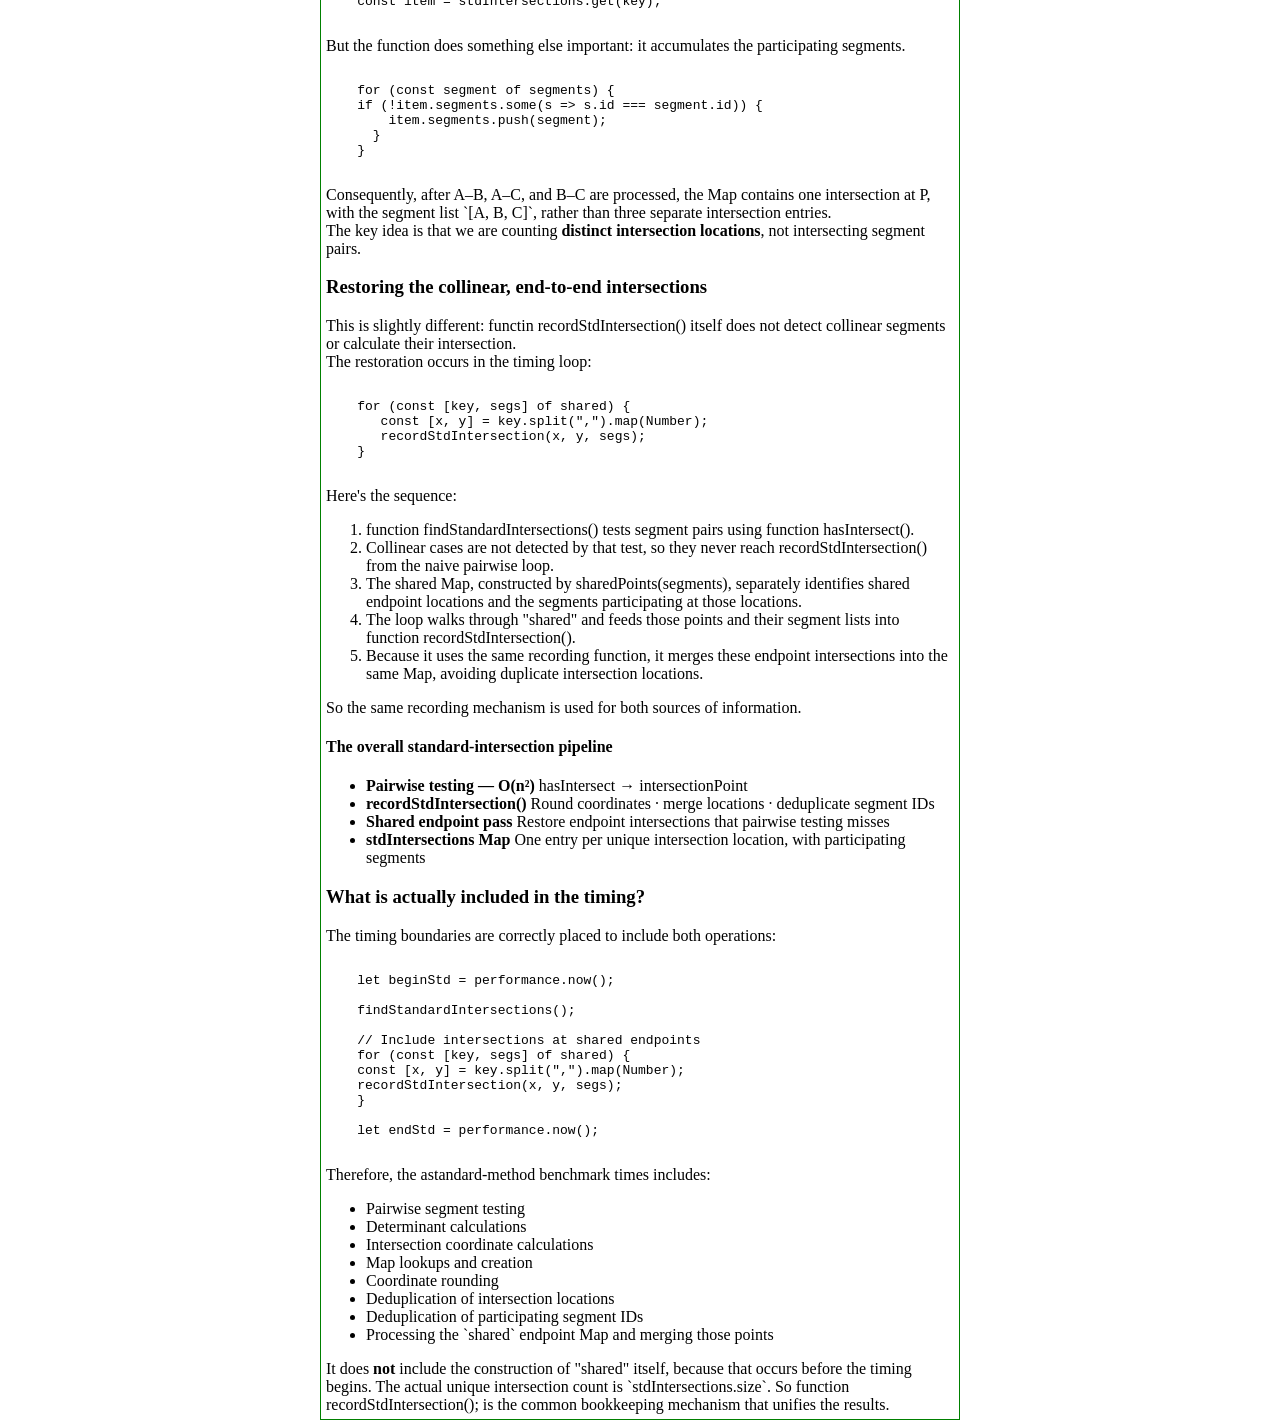
==== commit d8b5bf2b: "content added to introduction" ====
--- a/index.html
+++ b/index.html
@@ -81,7 +81,8 @@
     </p>
 
 
-    <h3>How the algorithm works</h3>
+    <h3>How the algorithm works </h3>
+  
     <p>
       We have to know the order of segments crossing the
       sweep Line from left to right. A way to do that is
@@ -366,7 +367,8 @@
       <li>An intersection event includes more than one segment, usually two, but could be any number greater than one.
         So we have a line of code:
         <pre><code>
-let activeSegments = iarr.filter(segment => orderedSegments.includes(segment));
+let activeSegments = iarr.filter(segment => 
+orderedSegments.includes(segment));
         </code></pre>
       </li>
       <p>
@@ -415,14 +417,307 @@
         likely, that can be a large number.
       </li>
       <li>We then test each of those segments for an intersection with our horizontal event. Fortunately,
-    testing to see if there is an intersection is quite a bit faster than finding that intersection.
+        testing to see if there is an intersection is quite a bit faster than finding that intersection.
       </li>
       <li>Of course if there is an intersection, then we find and record it.</li>
     </ul>
-    
+
     </p>
 
   </div> <!-- end div "most_stuff" -->
+
+  <h3>Timing the Standard (naive) algorithm</h3>
+  <h4>TLDR; A summary is further down the page</h4>
+  I did some timing of the standard algorithm using performance.now() in javascript. It is a little
+  tricky to time code in javascript because it has garbage collection, which code cannot easily control
+  and it has jit compilation. Together those can result in incorrectly added time. Also, I only wanted
+  to time that aspect of the code that is actually finding the intersections and I wanted to be sure that
+  I was getting a correct answer! There are two problems with the naive intersection method, that are
+  related to the geometry.
+  <ol>
+    <li>When multiple segments meet at a single point, the naive method counts a new intersection for
+      every combination of segments that intersect at that point. Suppose segments A, B, and C all intersect
+      at P. Then the naive method sees an intersection for AB, AC, and BC, counting three intesections
+      when in fact there was only one. I collect these into a single intersection and include the work in
+      the timing. It is O(n²). My function "findStandardIntersections" uses a Map with a key to circumvent double
+      counting.
+    </li>
+    <li> The naive intersection method misses intersections that are end to end and also colinear. This
+      is because the method being used relies on a determinant to decide if segement intersect, and colinear
+      segments return a zero determinant. That cannot be used in the intersect code without a divide by zero
+      therefore, we skip over colinear segments and colinear segment end to end intesections are missed. We
+      can add them back, since there is a function to find collinear segments. This operation is timed along
+      with the finding of intersections.
+    </li>
+  </ol>
+  Here is the base code. I do not time how long it takes to
+  generate the segments, nor any pre-processing of those segments. I just want to know, given the
+  segments, how long does it take to find their intersections. Each time function resetVariables is
+  invoked, I calculate anew how many points share endpoints with other segments.<br>
+  This is the timing Loop.
+  <pre><code>
+resetVariables(reuseSegments);  // < = do not time this data reset
+    for (let i = 0; i < iter; i++) {
+        <b>let beginStd = performance.now();</b>
+        findStandardIntersections();
+        // Include intersections at shared endpoints
+        for (const [key, segs] of shared) {
+            const [x, y] = key.split(",").map(Number);
+            recordStdIntersection(x, y, segs);
+        }
+        <b>let endStd = performance.now();</b>
+        summ = (endStd - beginStd) + summ;
+    }
+    console.log(`Time to get std intersections = ${summ / iter}ms`);
+    </code></pre>
+
+  and the code for resetVariables()
+  <pre><code>
+      // called by repeatableSetUp() and by runASAPChunk
+function resetVariables(reuseSegments) { // <= indirectly fills the Map 
+  //stdIntersections
+    intersections = [];
+    if (!reuseSegments) {
+        segments = []; // reuseSegments=No means get new segments
+    }
+    scheduledIntersections = new Set();
+    sweepTree = null; // initialize varaible for Binary Search Tree
+    // sweepY = parseInt(document.getElementById("sweep").value);
+    sweepY = ym;
+    displaySweepY = sweepY;
+    animate = false; //who knows. maybe someday
+    events = []; // <= global
+    recordedIntersectionPairs.clear();
+    shared = null;
+    uniqueIntersections.clear();
+    segNumber = document.getElementById("segNumber").value;
+    processedEvents = new Set();
+    processedEventCount = 0;
+    //eventProgress = 0;
+    intersectionCnt = 0;
+    stdIntersections.clear(); //clears this Map?
+
+    //clear the html Box.
+    document.getElementById('Div2').innerHTML = "";
+    if (!reuseSegments) {
+        if (doRandom) {
+            console.log(`Begin Random Segment Generation`)
+            createRandomSegments(segNumber, maxLen);
+            console.log(`End Random Segment Generation`)
+            shared = sharedPoints(segments);
+        } else {
+          //hand crafted testing segments
+            createSegmentsStatic(segmentsArray); 
+            shared = sharedPoints(segments);
+        }
+
+    } else {
+        makeEvents()
+        sortEvents();
+        shared = sharedPoints(segments);
+    }
+
+
+} //End resetVariables
+    </code></pre>
+
+  Next I will show the function "findStandardIntersections()", because it does a bit
+  more than just the mathematics.
+  <pre><code>
+
+  //called by function repeatableSetup
+function findStandardIntersections() {
+  let cnt = 0;
+  let ix, iy;
+  for (let i = 0; i < segments.length; i++) {
+    for (let j = i + 1; j < segments.length; j++) {
+      const si = segments[i];
+      const sj = segments[j];
+      if (hasIntersect(si.p1.x, si.p1.y, si.p2.x, si.p2.y,
+        sj.p1.x, sj.p1.y, sj.p2.x, sj.p2.y)) {
+        [ix, iy] = intersectionPoint(si.p1.x, si.p1.y, si.p2.x, si.p2.y,
+          sj.p1.x, sj.p1.y, sj.p2.x, sj.p2.y);
+        <b>recordStdIntersection(ix, iy, [si, sj]);</b>   // <-- THIS creates 
+        //a Map & prevents multiple counting
+        cnt++;
+      }
+    }
+  }
+  return cnt;
+}
+    </code></pre>
+  These next three functions run the mathematics for finding an intersection,
+  when the intersections exists and the segments are not colinear.
+  <pre><code>
+function hasIntersect(p1x, p1y, p2x, p2y, p3x, p3y, p4x, p4y) {
+  //indicate if the lines intersect
+  let ans = false;
+  let dM = det3x3(1, p1x, p1y, 1, p2x, p2y, 1, p3x, p3y);
+  let dN = det3x3(1, p1x, p1y, 1, p2x, p2y, 1, p4x, p4y);
+  let dO = det3x3(1, p3x, p3y, 1, p4x, p4y, 1, p1x, p1y);
+  let dP = det3x3(1, p3x, p3y, 1, p4x, p4y, 1, p2x, p2y);
+  if (Math.sign(dM) != Math.sign(dN) && Math.sign(dO) != Math.sign(dP)) 
+  { ans = true; }
+  return ans;
+}
+
+function det3x3(a, b, c, d, e, f, g, h, i) {
+  return a * (e * i - f * h) - b * (d * i - f * g) + c * (d * h - e * g);
+}
+
+function intersectionPoint(P1x, P1y, P2x, P2y, Q1x, Q1y, Q2x, Q2y) {
+  let Px = P1x;
+  let Py = P1y;
+  let Qx = Q1x;
+  let Qy = Q1y;
+  let ux = P2x - P1x;
+  let uy = P2y - P1y;
+  let vx = Q2x - Q1x;
+  let vy = Q2y - Q1y;
+
+  let num = (Px - Qx) * -uy + (Py - Qy) * ux;
+  let den = vx * -uy + vy * ux;
+  let x = Qx + (num / den) * vx;
+  let y = Qy + (num / den) * vy;
+  return [x, y];
+}
+  </code></pre>
+
+  <h2>Summary for the Naive Method getting correct intersection counts</h2>
+  The function recordStdIntersection(); handles problem<br> <b>#1 (over counts of
+  multi-segment intersections)</b> directly, while problem<br> <b>#2 (missing counts
+  of colinears)</b> is handled by the surrounding code that calls it. It is
+  the combination of these pieces that accomplishes both.
+
+  <h3>Preventing multiple counts at the same point</h3>
+
+    Suppose A, B, and C all meet at point P. The naive intersection routine
+    discovers:
+    <ul>
+      <li> A–B at P</li>
+      <li> A–C at P</li>
+      <li> B–C at P </li>
+    </ul>
+    Each pair calls: recordStdIntersection(x, y, [si, sj]);<br>
+    The function then rounds the coordinates:
+
+    <pre><code>
+  const rx = roundCoord(x);
+  const ry = roundCoord(y);
+  const key = `${rx}, ${ry}`;
+</code></pre>
+
+    That gives all three pairwise discoveries the same Map key, assuming their
+    calculated coordinates are sufficiently close to round to the same values.
+    The Map therefore has only one entry for point P. When the first pair arrives,
+    the function creates the entry:
+
+    <pre><code>
+    stdIntersections.set(key, {
+    x: rx,
+    y: ry,
+    segments: []
+    });
+    </code></pre>
+
+    When the next pair arrives at P, this test prevents another entry from being created:
+
+    <pre><code>
+    if (!stdIntersections.has(key)) {
+    </code></pre>
+
+    It simply retrieves the existing entry:
+    <pre><code>
+    const item = stdIntersections.get(key);
+  </code></pre>
+
+    But the function does something else important: it accumulates the participating segments.
+
+    <pre><code>
+    for (const segment of segments) {
+    if (!item.segments.some(s => s.id === segment.id)) {
+        item.segments.push(segment);
+      }
+    }
+   </code></pre>
+
+    Consequently, after A–B, A–C, and B–C are processed, the Map contains one intersection at P, with the segment list
+    `[A, B, C]`, rather than three separate intersection entries.<br>
+
+    The key idea is that we are counting <b>distinct intersection locations</b>, not intersecting segment pairs.
+
+    <h3> Restoring the collinear, end-to-end intersections</h3>
+
+    This is slightly different: functin recordStdIntersection() itself does not detect collinear segments or calculate their
+    intersection.<br>
+
+    The restoration occurs in the timing loop:
+
+   <pre><code>
+    for (const [key, segs] of shared) {
+       const [x, y] = key.split(",").map(Number);
+       recordStdIntersection(x, y, segs);
+    }
+  </code></pre>
+
+    Here's the sequence:
+<ol>
+    <li> function findStandardIntersections() tests segment pairs using function hasIntersect().</li>
+    <li> Collinear cases are not detected by that test, so they never reach recordStdIntersection() from the naive
+    pairwise loop.</li>
+    <li> The shared Map, constructed by sharedPoints(segments), separately identifies shared endpoint locations and
+    the segments participating at those locations.</li>
+    <li> The loop walks through "shared" and feeds those points and their segment lists into function recordStdIntersection().</li>
+    <li> Because it uses the same recording function, it merges these endpoint intersections into the same Map, avoiding
+    duplicate intersection locations.</li>
+</ol>
+    So the same recording mechanism is used for both sources of information.
+
+    <h4>The overall standard-intersection pipeline</h4>
+<ul>
+    <li><b>Pairwise testing — O(n²)</b> hasIntersect → intersectionPoint</li>
+
+    <li><b> recordStdIntersection()</b> Round coordinates · merge locations · deduplicate segment IDs</li>
+
+    <li><b>Shared endpoint pass</b> Restore endpoint intersections that pairwise testing misses</li>
+
+    <li><b>stdIntersections Map</b> One entry per unique intersection location, with participating segments</li>
+</ul>
+
+    <h3> What is actually included in the timing?</h3>
+
+    The timing boundaries are correctly placed to include both operations:
+
+    <pre><code>
+    let beginStd = performance.now();
+
+    findStandardIntersections();
+
+    // Include intersections at shared endpoints
+    for (const [key, segs] of shared) {
+    const [x, y] = key.split(",").map(Number);
+    recordStdIntersection(x, y, segs);
+    }
+
+    let endStd = performance.now();
+    </code></pre>
+
+    Therefore, the astandard-method benchmark times includes:
+<ul>
+    <li> Pairwise segment testing</li>
+    <li> Determinant calculations</li>
+    <li> Intersection coordinate calculations</li>
+    <li> Map lookups and creation</li>
+    <li> Coordinate rounding</li>
+    <li> Deduplication of intersection locations</li>
+    <li> Deduplication of participating segment IDs</li>
+    <li> Processing the `shared` endpoint Map and merging those points</li>
+</ul>
+    It does <b>not</b> include the construction of "shared" itself, because that occurs before the timing begins.
+ The actual unique intersection count is `stdIntersections.size`.
+
+    So function recordStdIntersection(); is the common bookkeeping mechanism
+    that unifies the results.
 </body>
 
 </html>
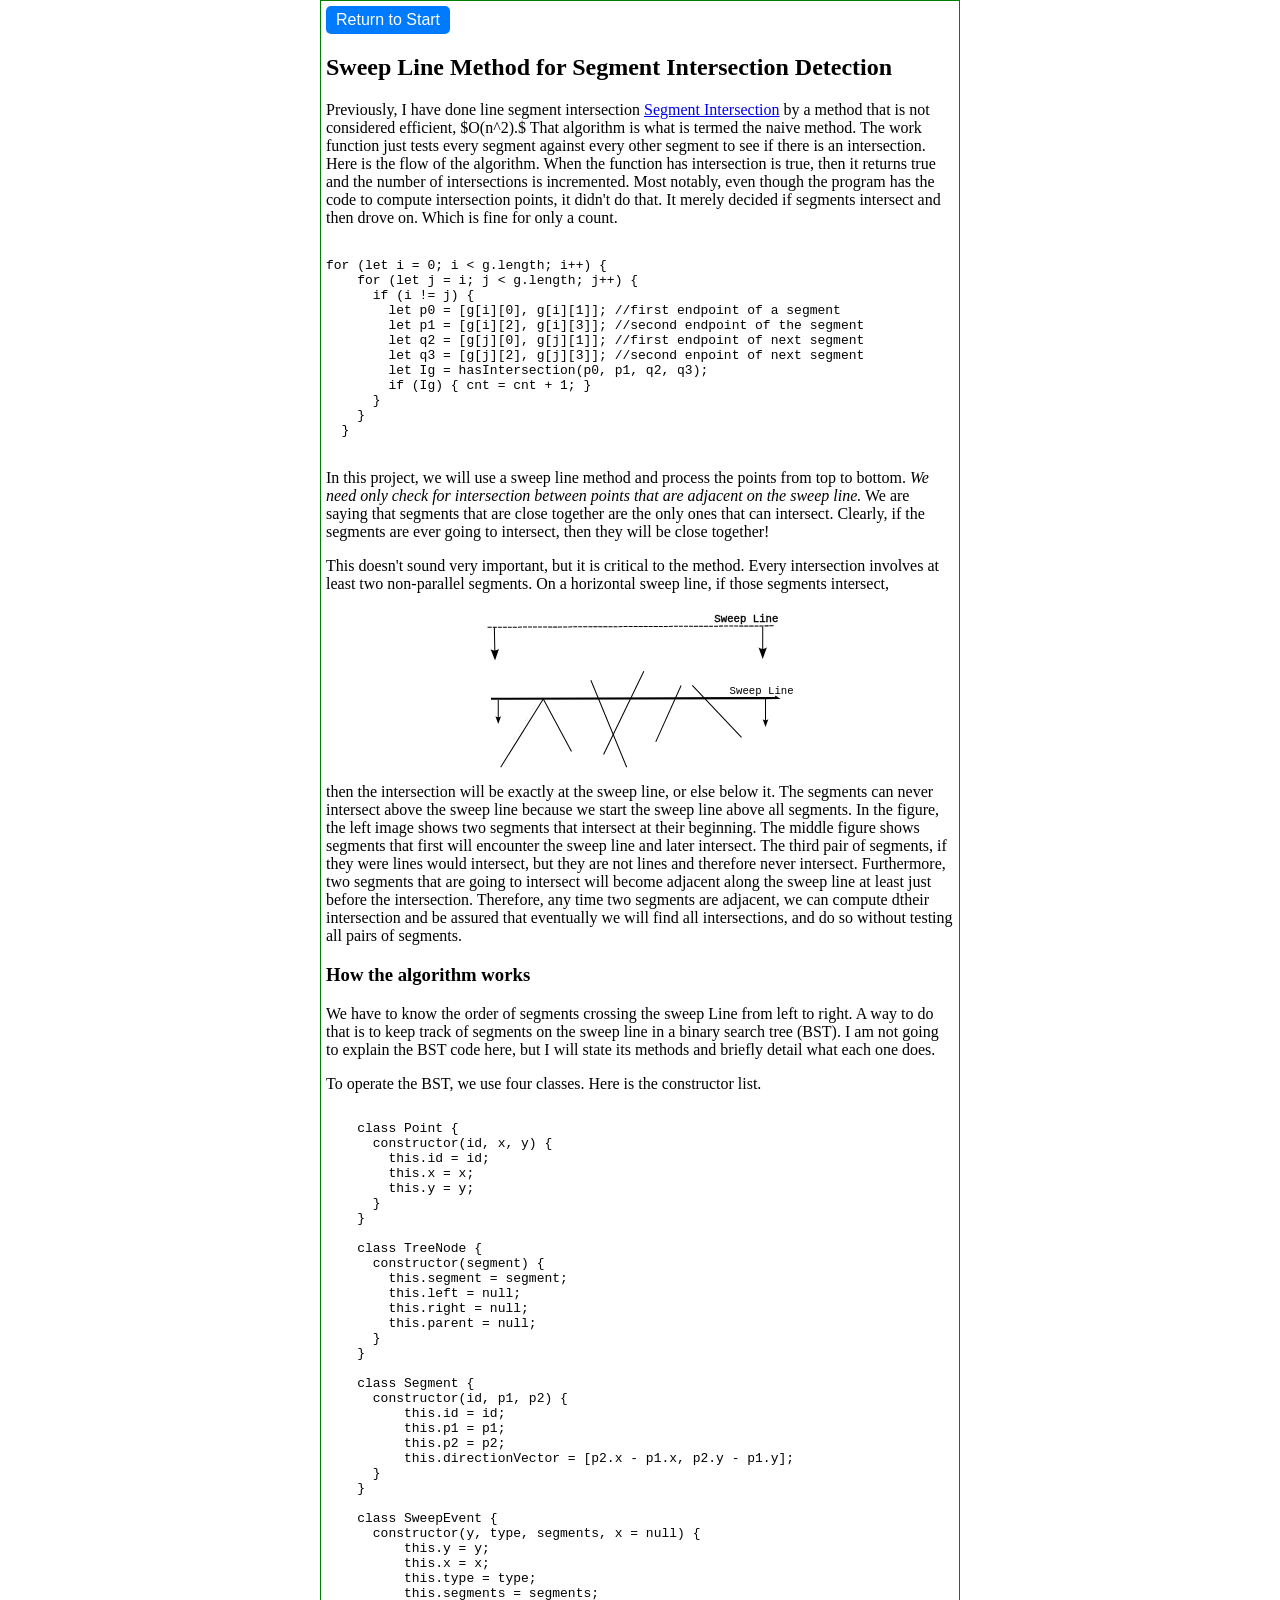
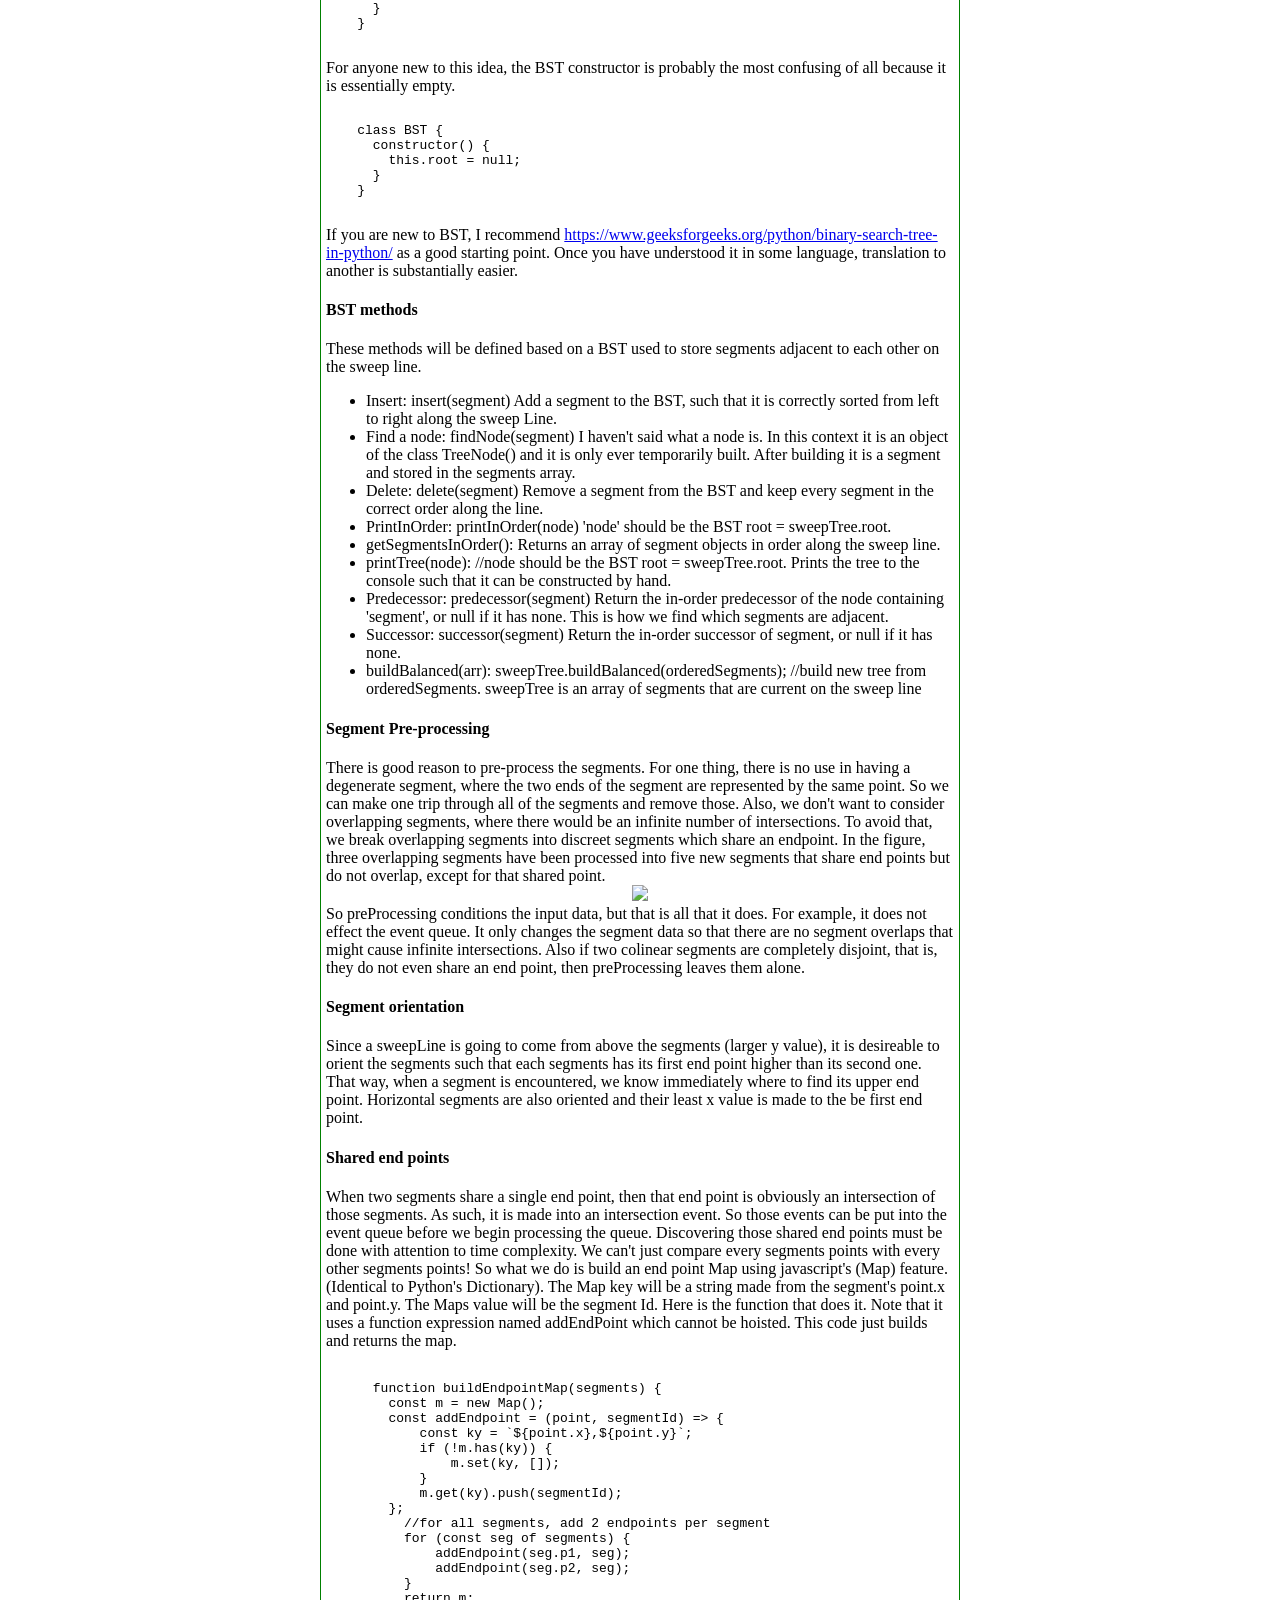
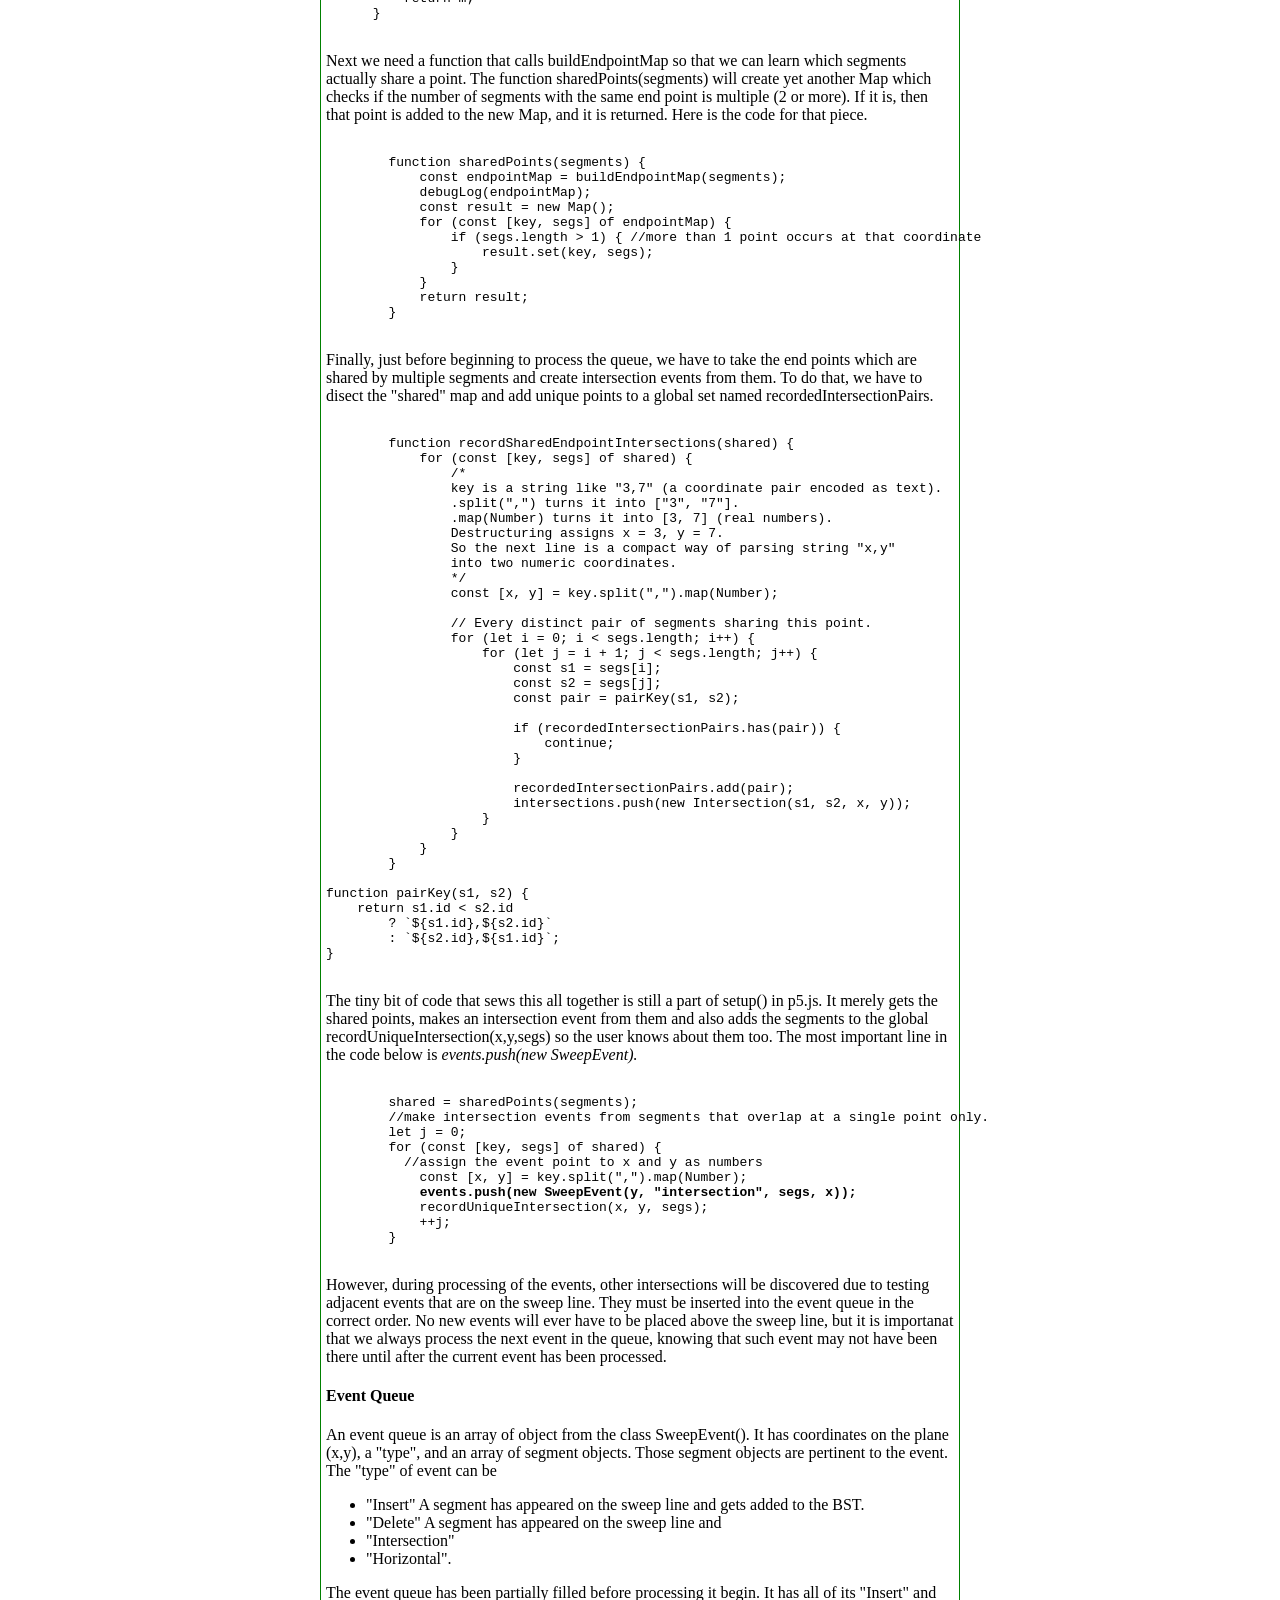
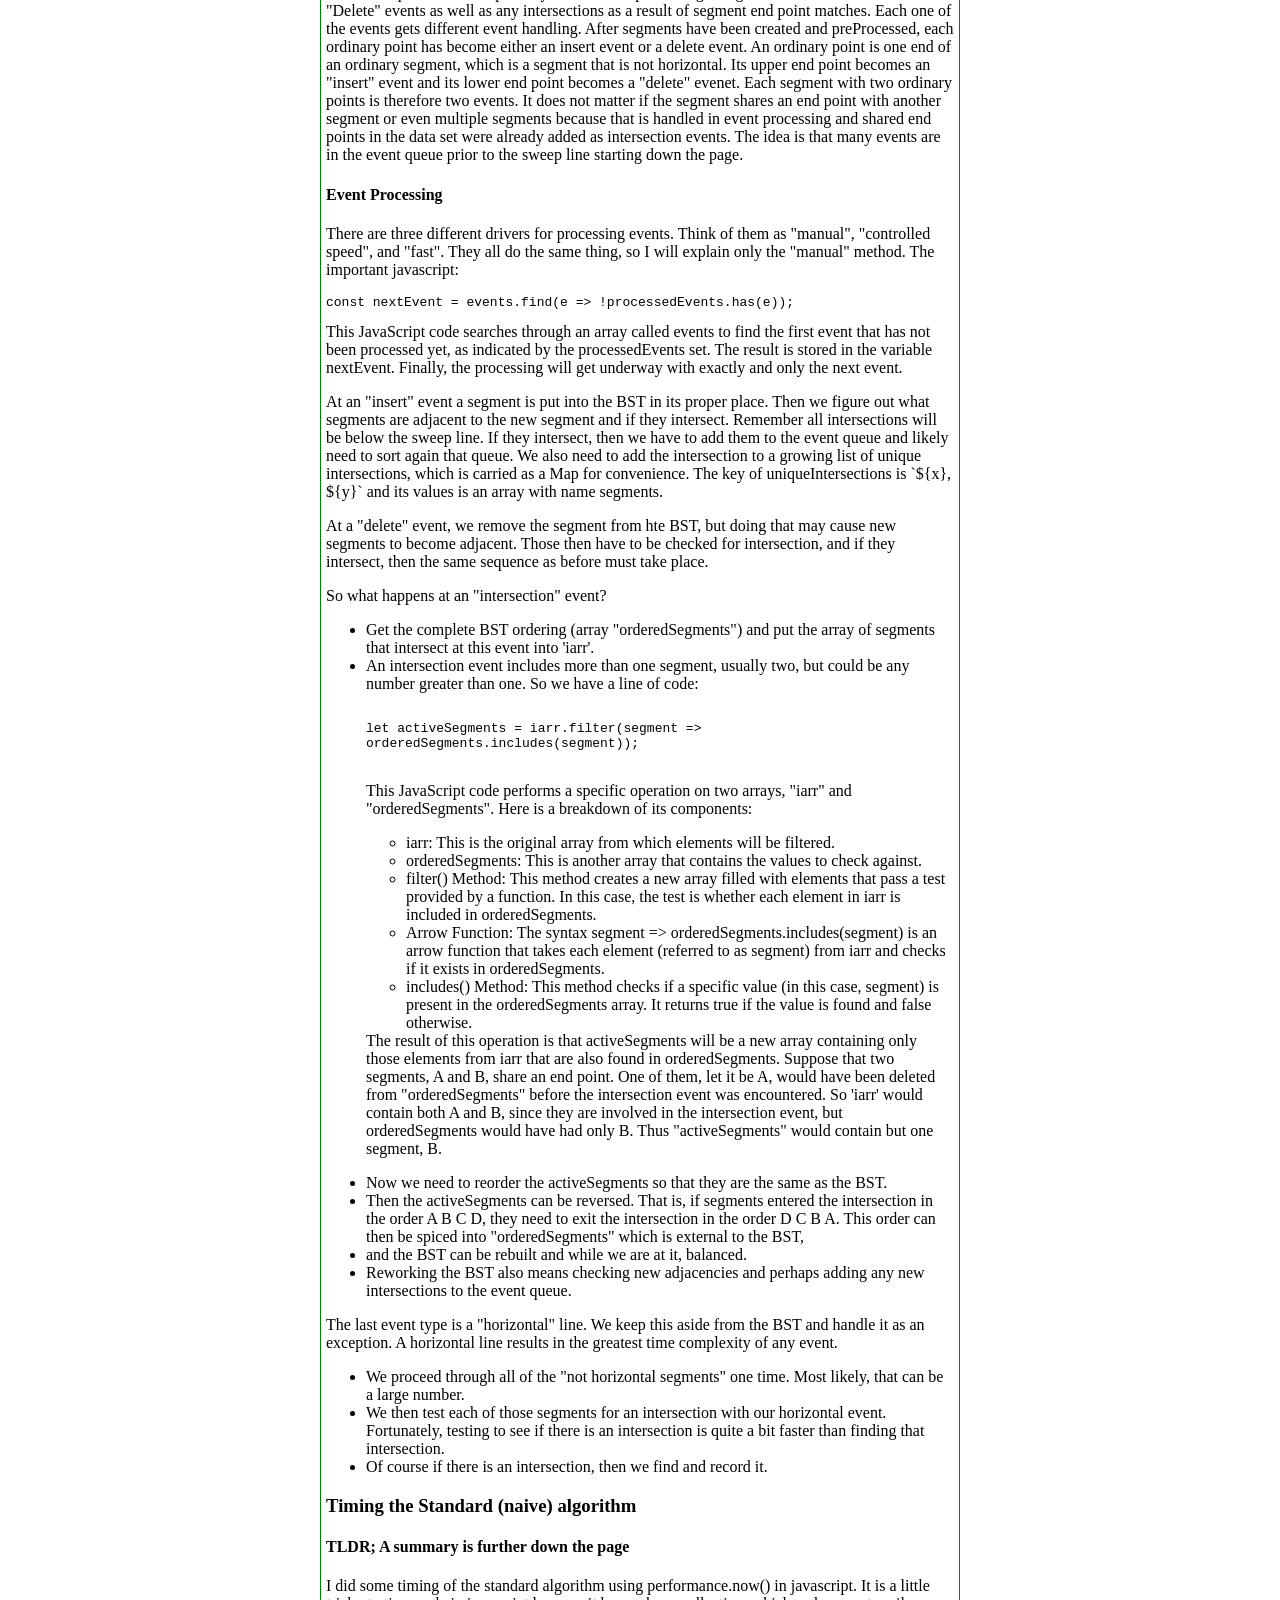
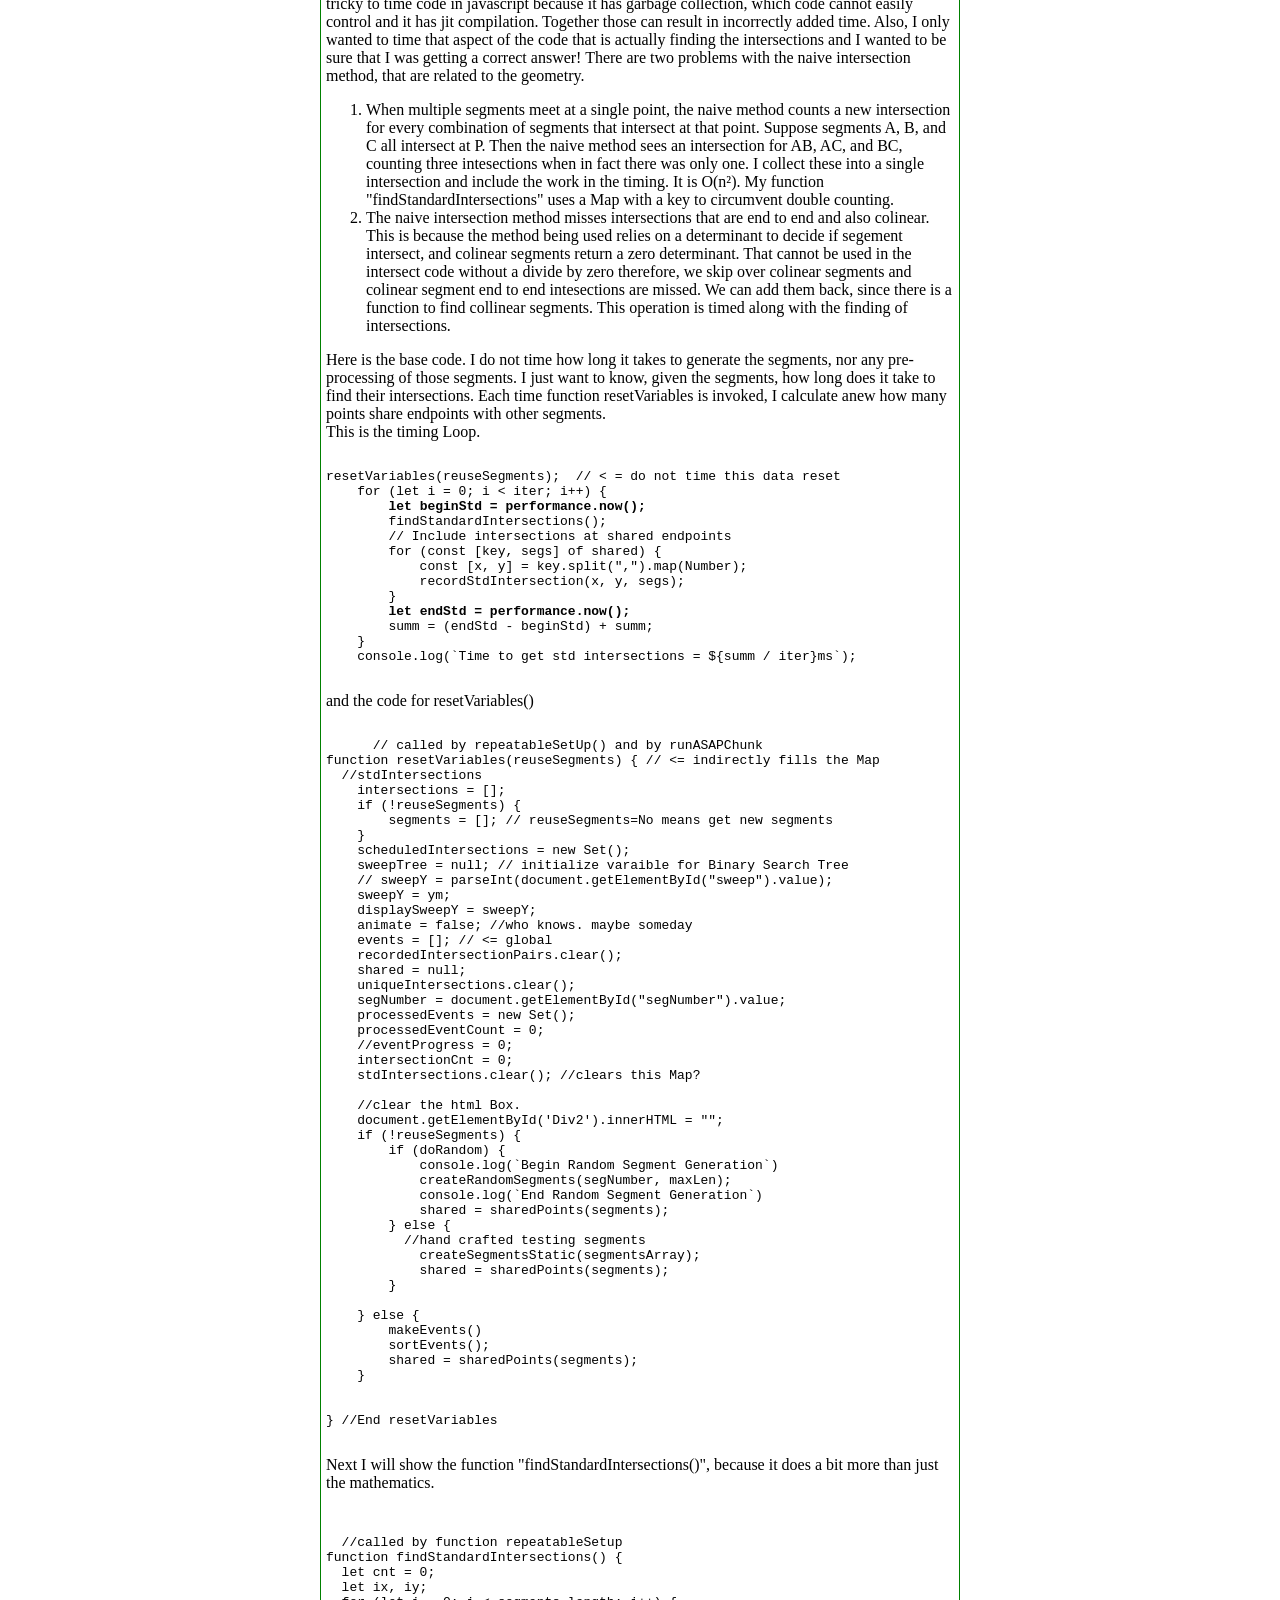
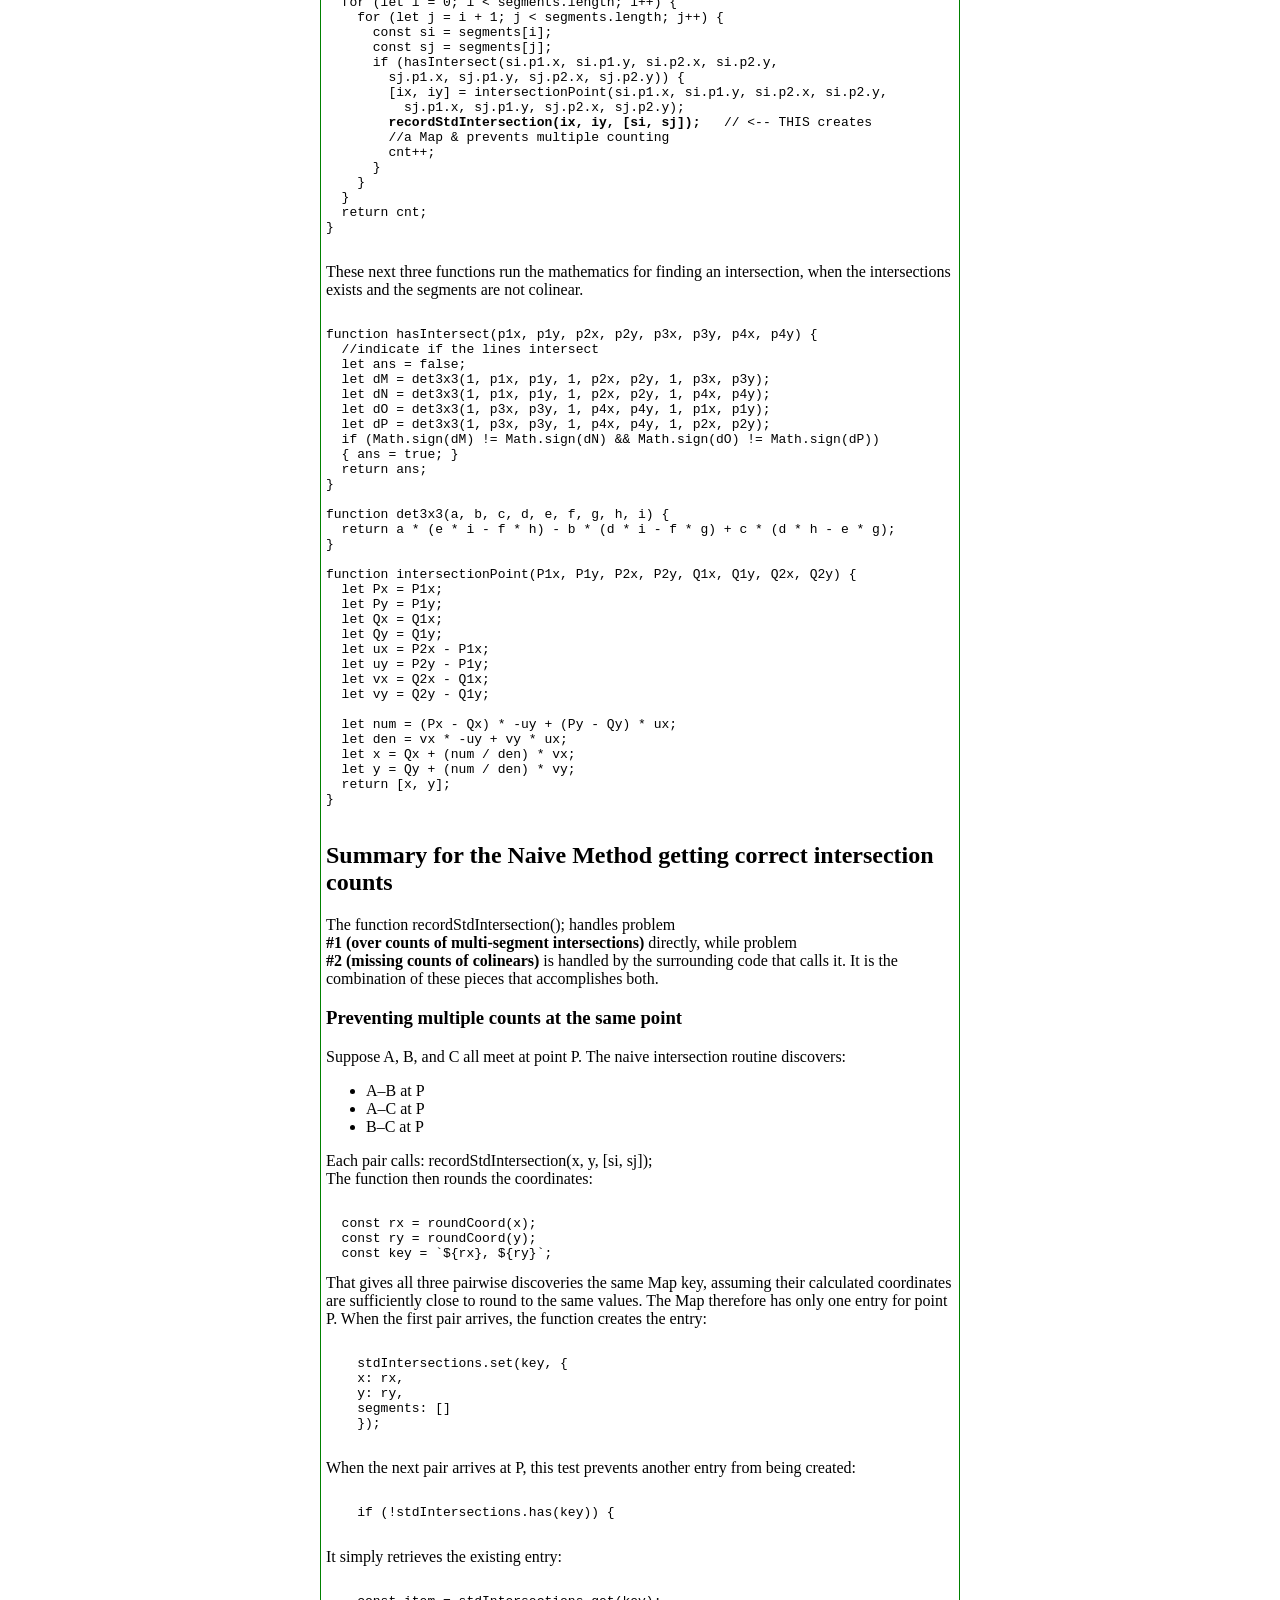
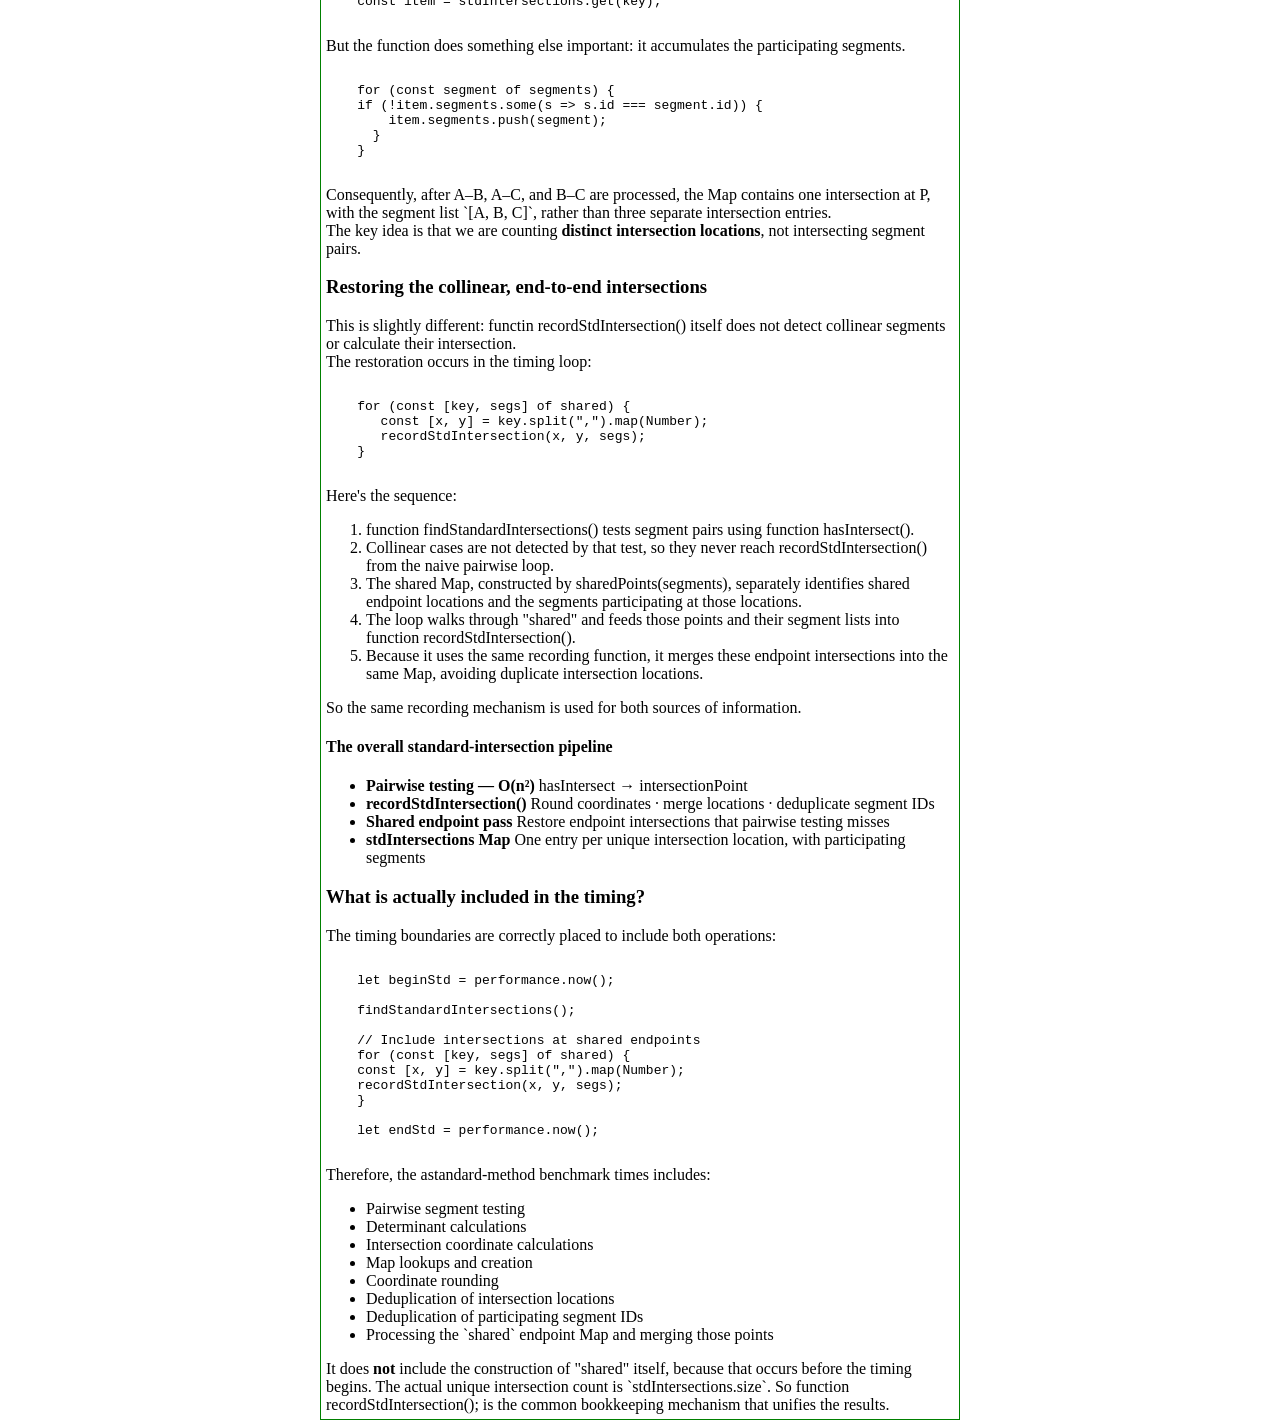
==== commit 8e953959: "benchmark prior to looking for ways to speed it up." ====
--- a/index.html
+++ b/index.html
@@ -200,7 +200,7 @@
     <p>When two segments share a single end point, then that end point is obviously an intersection of those segments.
       As such, it is made into an intersection event. So those events can be put into the event queue before we begin
       processing the queue. Discovering those shared end points must be done with attention to time complexity. We
-      can't just compare every segments points with every other segments points! So what we do is build and end point
+      can't just compare every segments points with every other segments points! So what we do is build an end point
       Map
       using javascript's (Map) feature. (Identical to Python's Dictionary). The Map key will be a string made from the
       segment's point.x and point.y. The Maps value will be the segment Id. Here is the function that does it. Note that
